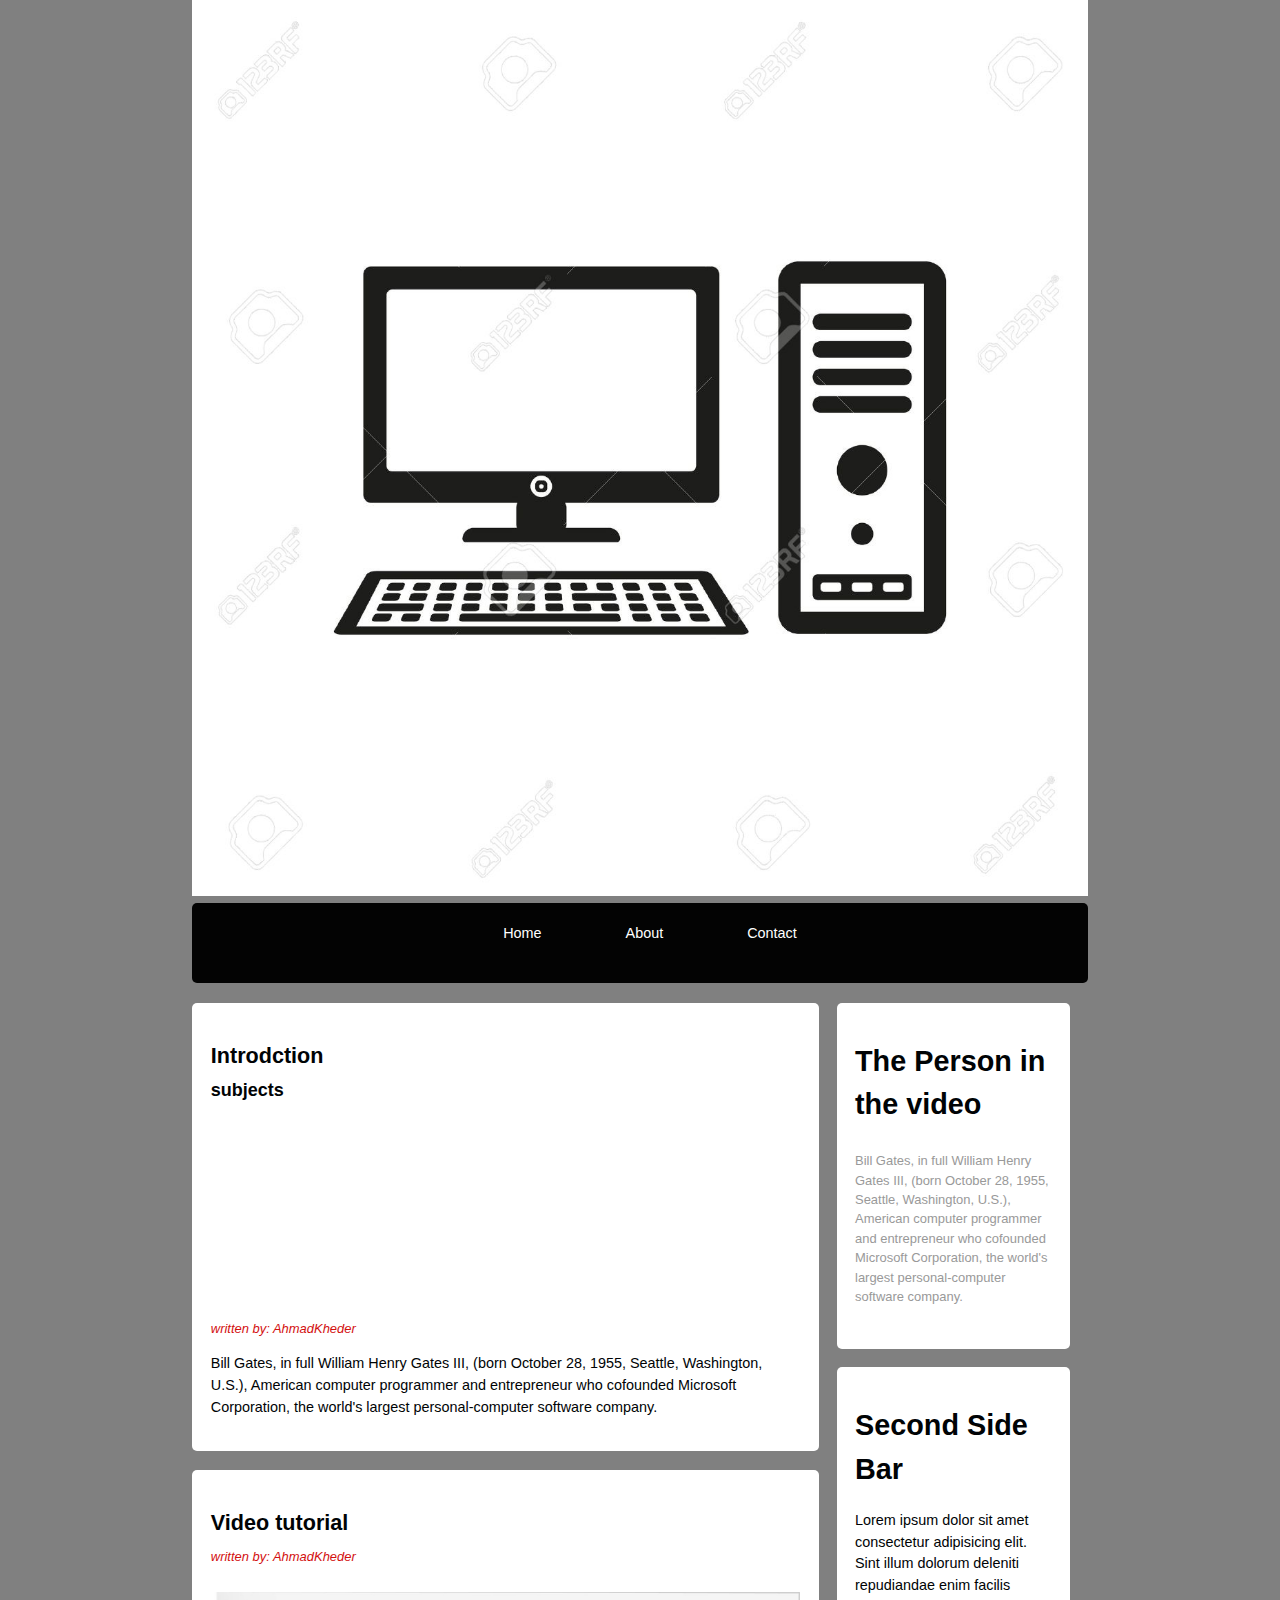
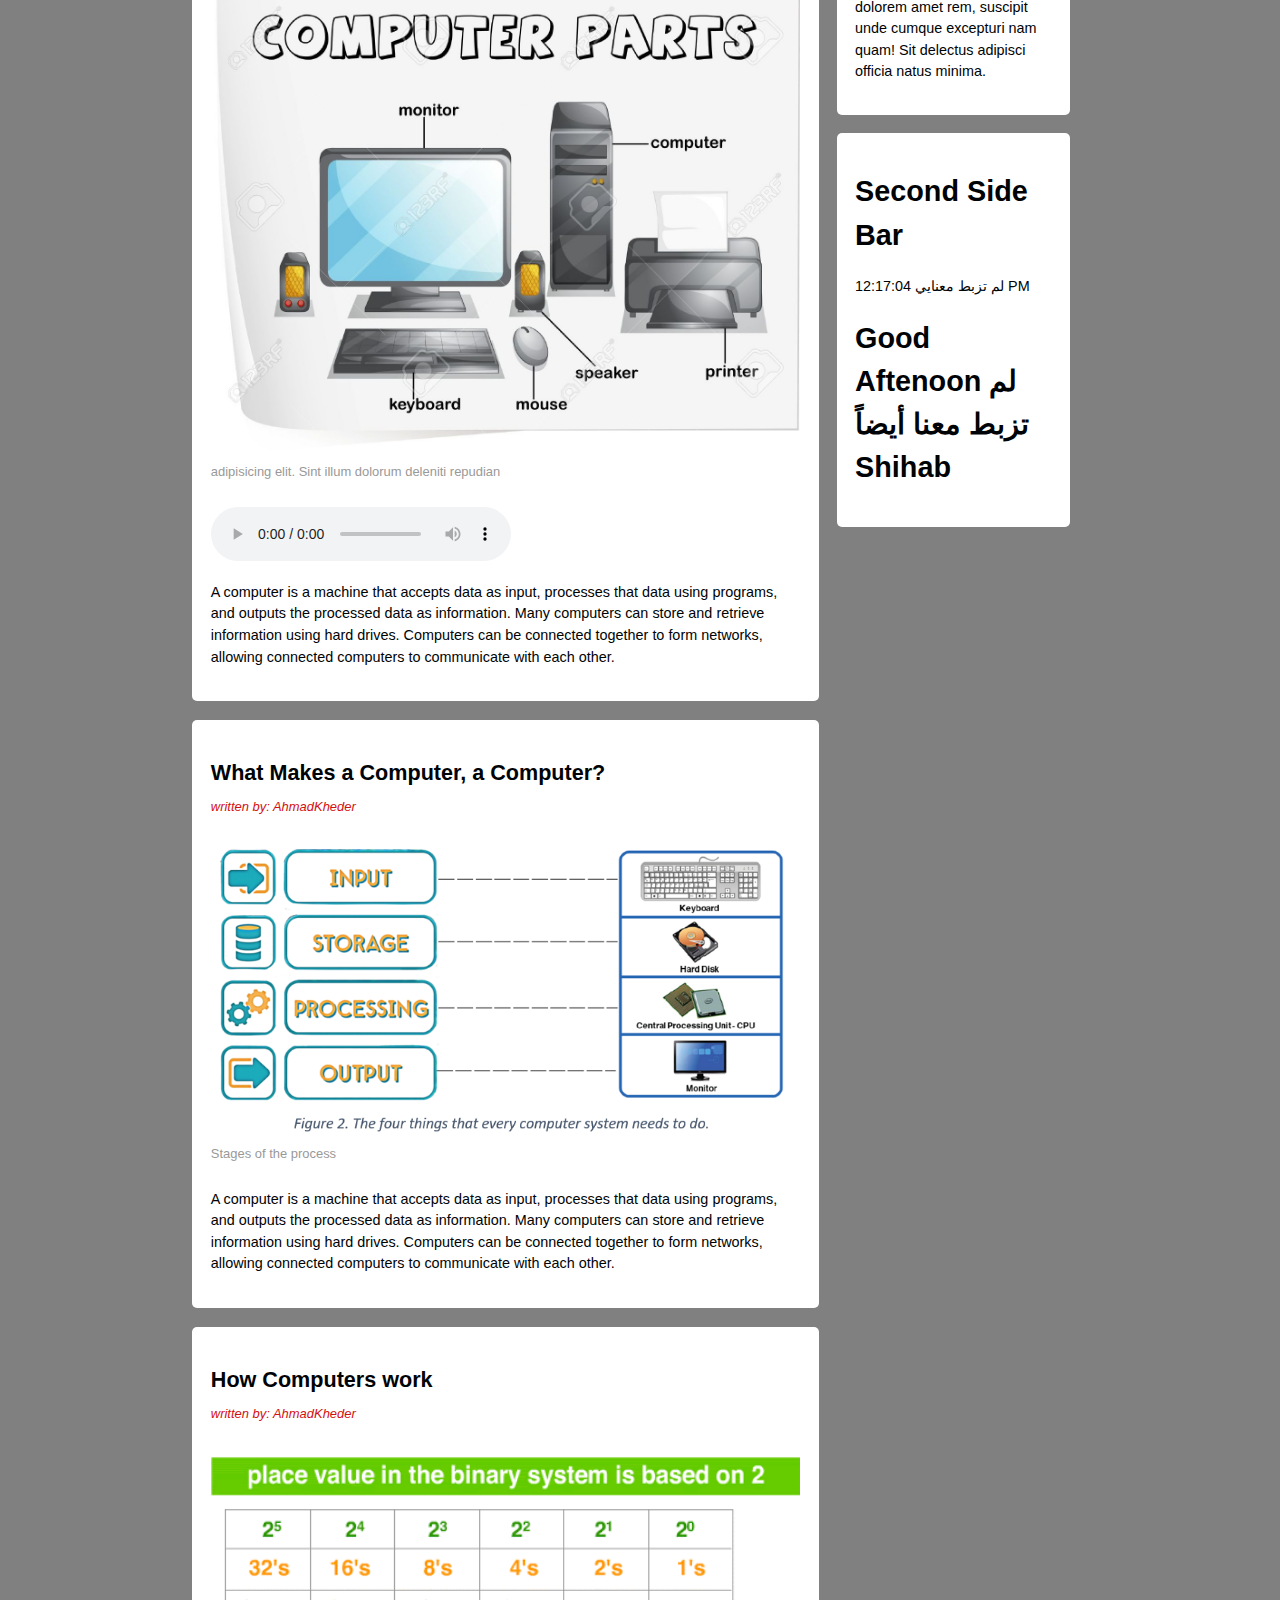
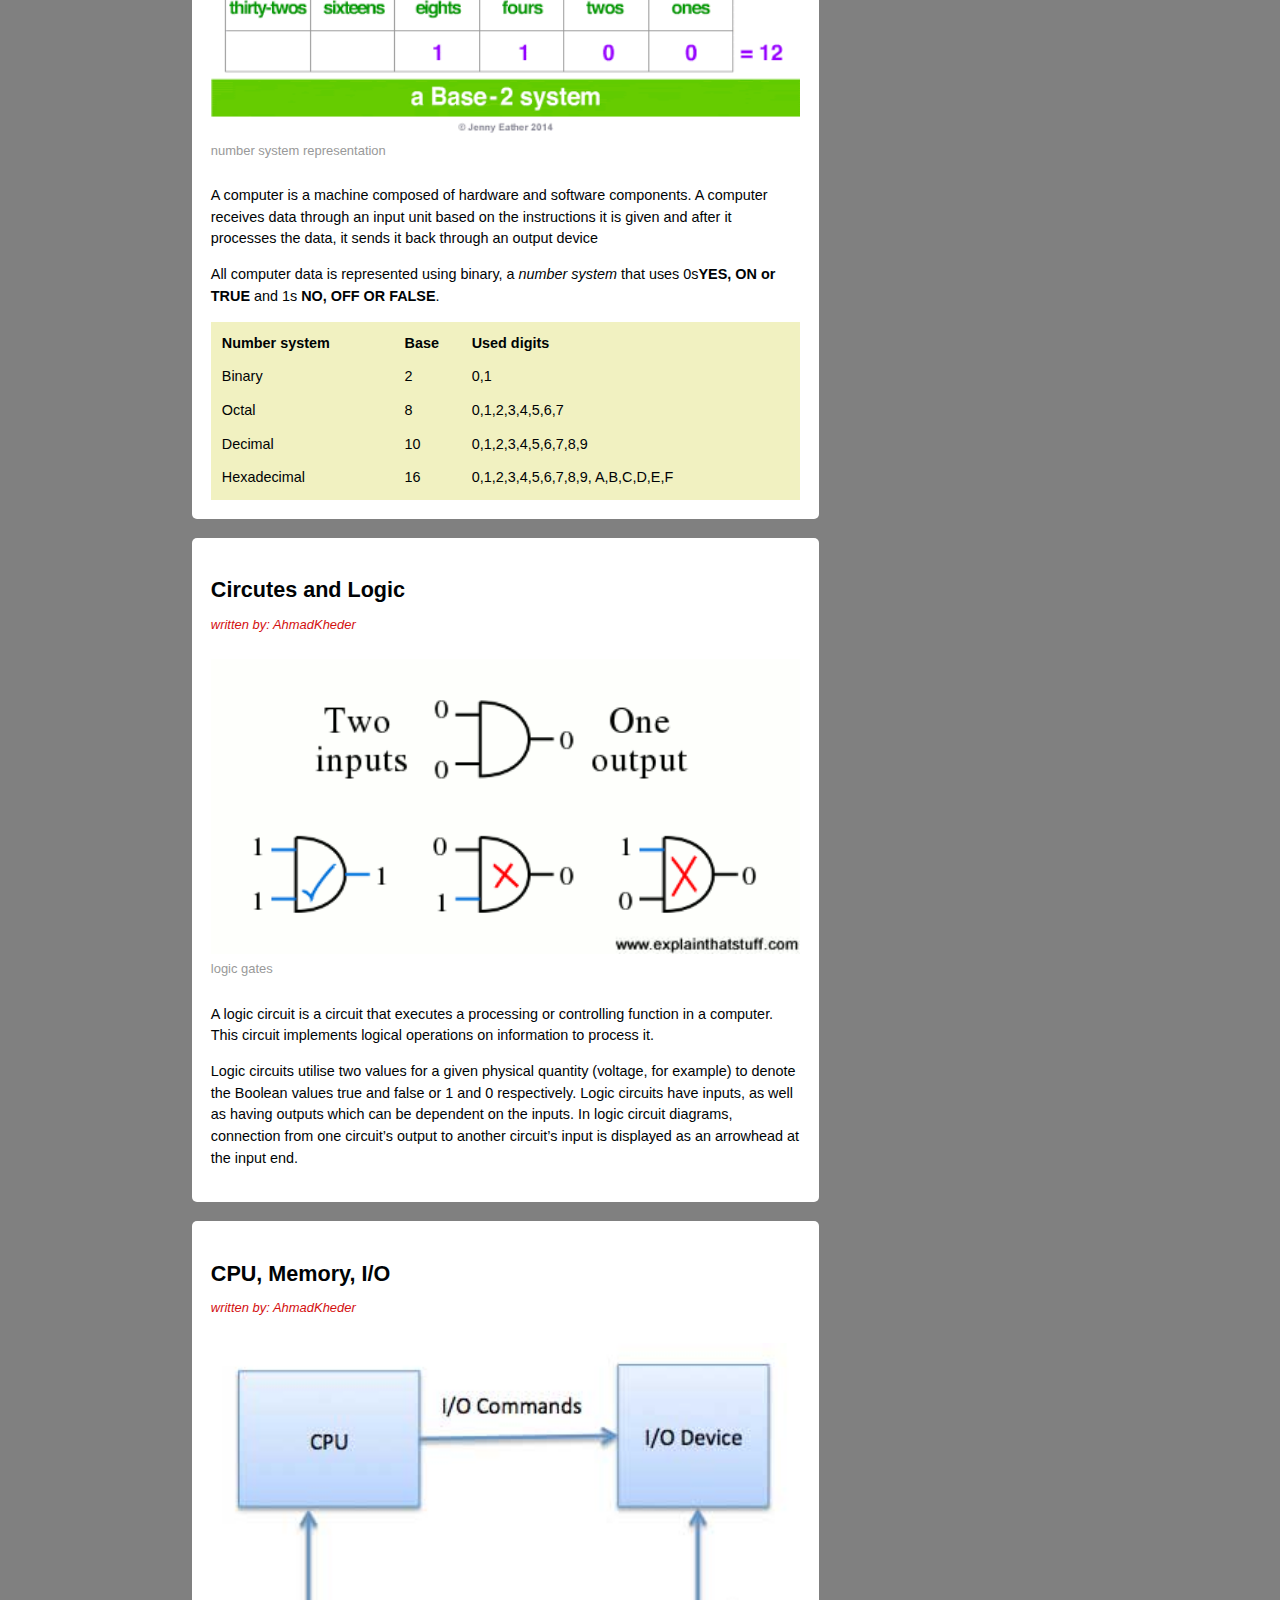
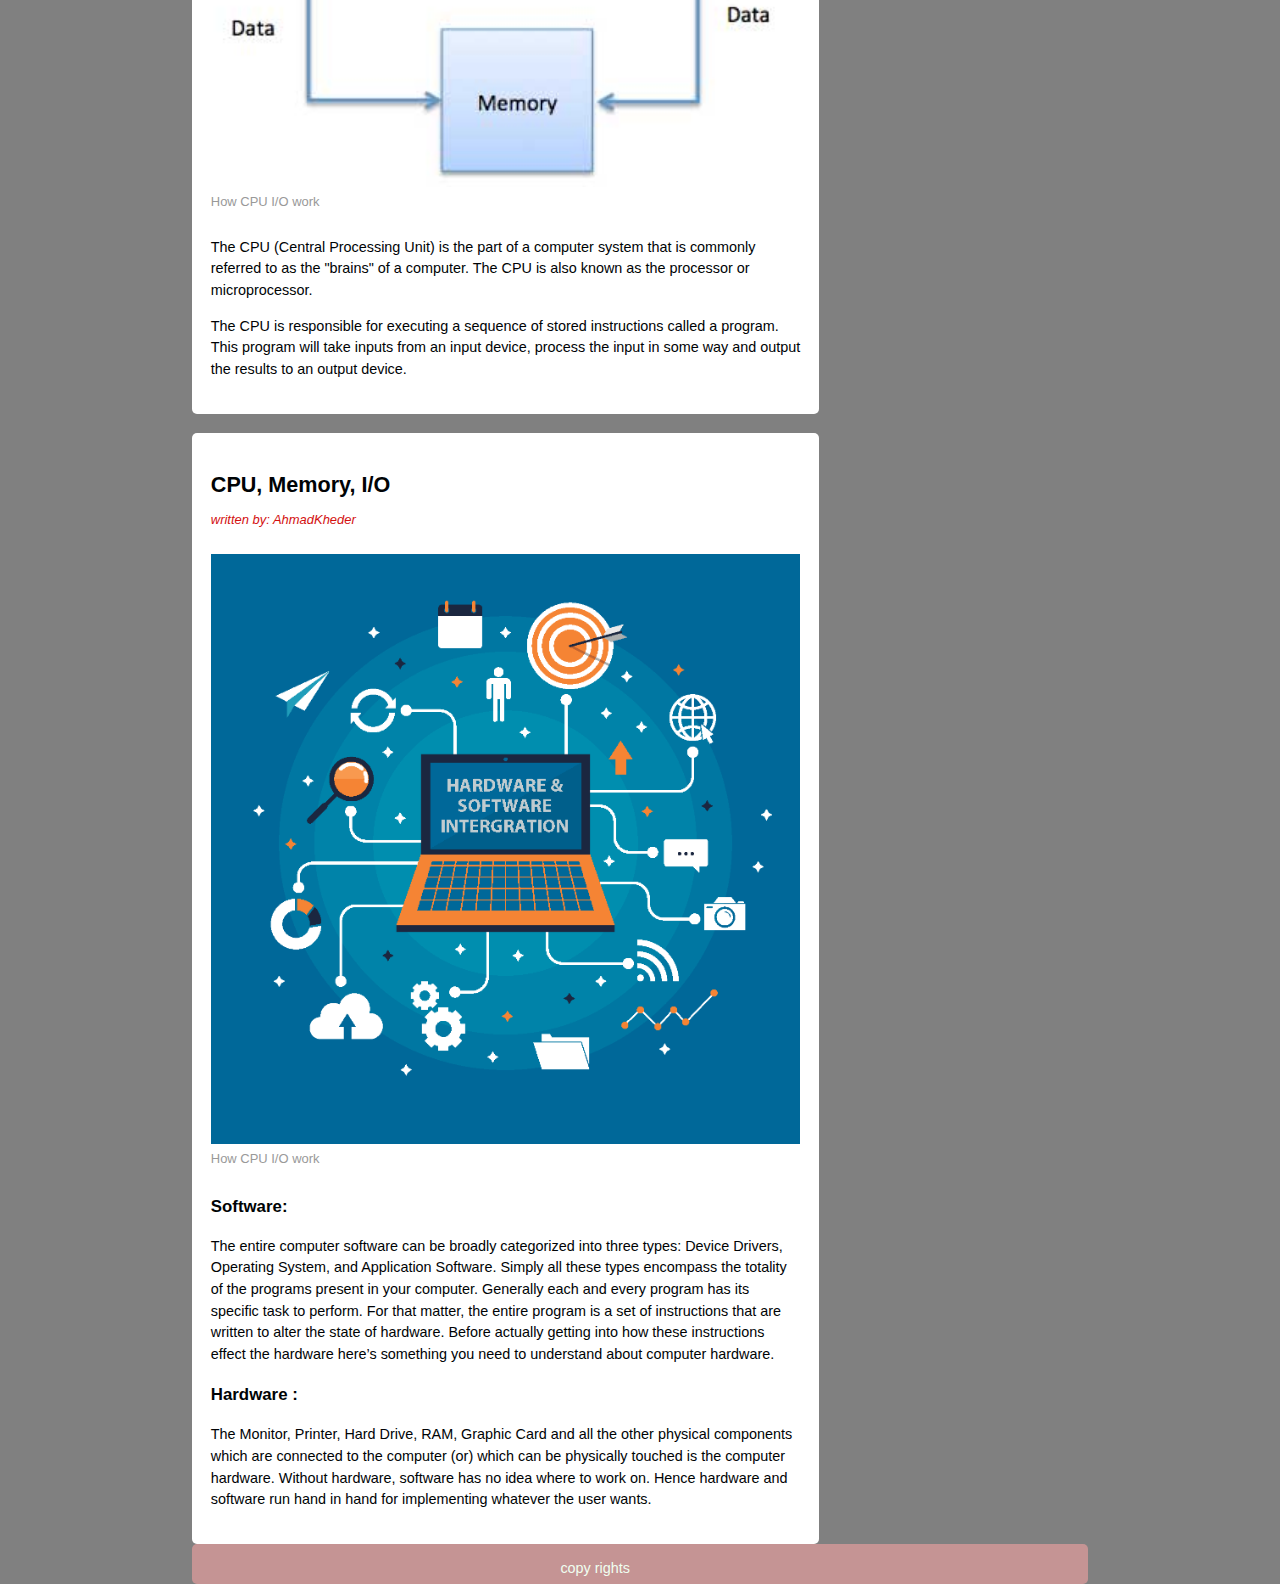
==== Read06b.html @ 9b0e5d49 "Read06b" ====
<!DOCTYPE html>
<html lang="en">
<head>
    <meta charset="UTF-8">
    <meta name="viewport" content="width=device-width, initial-scale=1.0">
    <title>Document</title>
    <link rel="stylesheet" href="css/styleLearn.css">
</head>
<body class="body">
    <header class="mainHeader">
        
<img src="imgs/pcIMG.jpg" alt="PC img">
<nav>
    <li><a href="https://github.com/">Home</a></li>
    <li><a href="https://github.com/" >About</a></li>
    <li><a href="https://github.com/"> Contact</a></li>
        
</nav>

    </header>
    <!-- <main>

    </main> -->


    <!-- /////////////////////////////// -->



    <div class= "mainContent"> 


        <section class="top-content">
            <header>
                <h2>Introdction <br>    <small>subjects</small></h2>
               
                <iframe class="YouTube" width="750"   height="480" src="https://www.youtube.com/embed/OAx_6-wdslM?list=PLzdnOPI1iJNcsRwJhvksEo1tJqjIqWbN-" frameborder="0" allow="accelerometer; autoplay; encrypted-media; gyroscope; picture-in-picture" allowfullscreen ></iframe>
               


                <!-- <video src="" width="100%" controls autoplay>

                    <p>Your browser doesn't support video files</p>
                
                </video> -->
            </header>
            <footer>
                <p class="post-info">written by:  AhmadKheder</p>
            </footer>

<!-- <figure>
    <img src="imgs/circuit.png" alt="">
    <figcaption>
        adipisicing elit. Sint illum dolorum 
        deleniti repudian  
    </figcaption>
</figure>
<audio src="audio/Parts of the Computer song.mp3" controls>
    <p>Your browser doesn't support audio files</p>
</audio> -->





<article>
                <p class="post-content">Bill Gates, in full William Henry Gates III, (born October 28, 1955, Seattle, Washington, U.S.), American computer programmer and entrepreneur who cofounded Microsoft Corporation, the world's largest personal-computer software company.</p>


            </article>
        </section>


<!--  -->

        <section class="top-content">
            <header>
                <h2>Video tutorial</h2>
            </header>
            <footer>
                <p class="post-info">written by:  AhmadKheder</p>
            </footer>


            <figure>
               
                <img src="imgs/parts-of-computer-clipart-4.jpg" alt="" width="100%" >
                <figcaption>
                    adipisicing elit. Sint illum dolorum 
                    deleniti repudian  
                </figcaption>
            </figure>
            
            <audio src="audio/Parts of the Computer song.mp3" controls>
                <p>Your browser doesn't support audio files</p>
            </audio>
            
            <article>
                <p>A computer is a machine that accepts data as input, processes that data using programs, and outputs the processed data as information. Many computers can store and retrieve information using hard drives. Computers can be connected together to form networks, allowing connected computers to communicate with each other.</p>


            </article>
        </section>

<!--  -->

<section class="top-content">
    <header>
        <h2>What Makes a Computer, a Computer?</h2>
    </header>
    <footer>
        <p class="post-info">written by:  AhmadKheder</p>
    </footer>


    <figure>
       
        <img src="imgs/stages.png" alt=""  >
        <figcaption>
           Stages of the process
        </figcaption>
    </figure>
    
  
        
  
    
    <article>
        <p>A computer is a machine that accepts data as input, processes that data using programs, and outputs the processed data as information. Many computers can store and retrieve information using hard drives. Computers can be connected together to form networks, allowing connected computers to communicate with each other.</p>


    </article>
</section>
<!--  -->

<section class="top-content">
    <header>
        <h2>How Computers work</h2>
    </header>
    <footer>
        <p class="post-info">written by:  AhmadKheder</p>
    </footer>


    <figure>
       
        <img src="imgs/number systems.gif" alt=""  >
        <figcaption>
          number system representation
        </figcaption>
    </figure>
    
  
        
  
    
    <article>
        <p>A computer is a machine composed of hardware and software components. A computer receives data through an input unit based on the instructions it is given and after it processes the data, it sends it back through an output device</p>
        <p>All computer data is represented using binary, a <i>number system</i>  that uses 0s<b>YES, ON or TRUE</b> and 1s <b>NO, OFF OR FALSE</b>.
        

        </p>

        
<table style="width:100%">
    <tr>
      <th>Number system</th>
      <th>Base</th> 
      <th> Used digits
  </th>
    </tr>
    <tr>
      <td>Binary</td>
      <td>2</td>
      <td>	0,1</td>
    </tr>
    <tr>
      <td>Octal</td>
      <td>8</td>
      <td>0,1,2,3,4,5,6,7
  </td>
    </tr>
    <tr>
      <td>Decimal</td>
      <td>10</td>
      <td>0,1,2,3,4,5,6,7,8,9
  </td>
    </tr>
    <tr>
      <td>Hexadecimal</td>
      <td>16</td>
      <td>0,1,2,3,4,5,6,7,8,9, A,B,C,D,E,F
  
  </td>
    </tr>
  </table>
    </article>
</section>
<!--  -->
<section class="top-content">
    <header>
        <h2>Circutes and Logic</h2>
    </header>
    <footer>
        <p class="post-info">written by:  AhmadKheder</p>
    </footer>


    <figure>
       
        <img src="imgs/logic gates.gif" alt=""  >
        <figcaption>
          logic gates
        </figcaption>
    </figure>
    
  
        
  
    
    <article>
        <p>A logic circuit is a circuit that executes a processing or controlling function in a computer.  This circuit implements logical operations on information to process it.</p>
        <p>Logic circuits utilise two values for a given physical quantity (voltage, for example) to denote the Boolean values true and false or 1 and 0 respectively.  Logic circuits have inputs, as well as having outputs which can be dependent on the inputs.  In logic circuit diagrams, connection from one circuit’s output to another circuit’s input is displayed as an arrowhead at the input end.
        </p>

        

    </article>
</section>
<!--  -->

<section class="top-content">
    <header>
        <h2>CPU, Memory, I/O</h2>
    </header>
    <footer>
        <p class="post-info">written by:  AhmadKheder</p>
    </footer>


    <figure>
       
        <img src="imgs/cpu.jpg" alt=""  >
        <figcaption>
          How CPU I/O work 
        </figcaption>
    </figure>
    
  
        
  
    
    <article>
        <p>The CPU (Central Processing Unit) is the part of a computer system that is commonly referred to as the "brains" of a computer. The CPU is also known as the processor or microprocessor.</p>
        <p>The CPU is responsible for executing a sequence of stored instructions called a program. This program will take inputs from an input device, process the input in some way and output the results to an output device.
        </p>

        

    </article>
</section>
<!--  -->

<section class="top-content">
    <header>
        <h2>CPU, Memory, I/O</h2>
    </header>
    <footer>
        <p class="post-info">written by:  AhmadKheder</p>
    </footer>


    <figure>
       
        <img src="imgs/Hardware.png" alt=""  >
        
        <figcaption>
          How CPU I/O work 
        </figcaption>
    </figure>
    
  
        
  
    
    <article>
        <h3>Software:</h3>
        <p>The entire computer software can be broadly categorized into three types: Device Drivers, Operating System, and Application Software. Simply all these types encompass the totality of the programs present in your computer. Generally each and every program has its specific task to perform. For that matter, the entire program is a set of instructions that are written to alter the state of hardware. Before actually getting into how these instructions effect the hardware here’s something you need to understand about computer hardware.</p>
        <h3>Hardware :</h3>
        <p>The Monitor, Printer, Hard Drive, RAM, Graphic Card and all the other physical components which are connected to the computer (or) which can be physically touched is the computer hardware. Without hardware, software has no idea where to work on. Hence hardware and software run hand in hand for implementing whatever the user wants.
        </p>

        

    </article>
</section>
<!--  -->
    </div>
<!--  -->
<!-- /////////////////////////////////// -->
<!-- Bill -->
<aside>
    <article class="theSideBar">
                <h1>The Person in the video</h1>
<figure>
        <figcaption>
            Bill Gates, in full William Henry Gates III, (born October 28, 1955, Seattle, Washington, U.S.), American computer programmer and entrepreneur who cofounded Microsoft Corporation, the world's largest personal-computer software company.

            <figcaption>
            </figure>
            </article>


</aside>

<aside>
    <article class="theSideBar">
                <h1>Second Side Bar</h1>

        <p>
            Lorem ipsum dolor sit amet consectetur
            adipisicing elit. Sint illum dolorum deleniti
            repudiandae enim facilis dolorem amet rem, 
            suscipit unde cumque
            excepturi nam quam! Sit delectus adipisci 
            officia natus minima.

        </p>
    </article>


</aside>

<aside>
    <article class="theSideBar">
                <h1>Second Side Bar</h1>

                <dbi>لم تزبط معنايي</dbi>
<time id="time">
   12:17:04 PM 
</time>
<h1>


<span id="greeting">Good Aftenoon</span>
<bdi>لم تزبط معنا أيضاً</bdi>
<span id="name"> Shihab</span>


</h1>


       
    </article>


</aside>

<!-- /////////////////// -->
    


<footer class="footer">
<p>copy rights</p>
    </footer>


    <script src="js/Read06b.js"></script>
</body>
</html>
---- css/styleLearn.css ----
/*
Theam Name: HTML5;
Date:Fri 1 May2020;
Discription:BAsic HTML5;
Version:**;
Authot: Ahmad Kheder;
Author URL:  ;

*/





body {
 




background-image: url('imgs/bodyBackground.jpg') ;

color: #000305;
font-weight: 400;
font-size: 90%; /* of the default 14px */
font-family: Arial, Helvetica, sans-serif;
line-height: 1.5;
text-align: left;
background-color: gray;

}


a {
      text-decoration: none;
    
}
a:link, a:visited{color: #3a4ee7;}
a:hover, a:active{color: #f58233;}


 
 li {
     display: inline;
     text-align: center;
 }



.body {
    margin: 0 auto;
    width: 70%;
    clear: both;
}

/* main header */


.YouTube {

    height: 200px;
    width: 100%;
    padding: 0 auto;
     
    border-radius: 5px ;
    -webkit-border-radius: 5px;
    -moz-border-radius: 5px;

}
.mainHeader img {
    width: 100%;

}




header nav {
  

    background-color: #030303;
    height: 60px;
   text-align: center;
    padding: 20px 10px 0 30px;
    margin-bottom: 2px;

    border-radius: 5px ;
    -webkit-border-radius: 5px;
    -moz-border-radius: 5px;


}

header nav ul{
   text-align: center;
    list-style: none;
    margin: 0 auto;
}


header nav ul li {

display: inline;    
}



header a:link,  header a:visited{
    color: white;
    padding: 10px 40px;
    display:inline ;
    
}



header a:hover,  header a:active{
    color: rgb(192, 12, 12);
    background-color: gray;
    text-shadow: blueviolet;
    

}

/* main */
figure img{
    width: 100%;
}
.top-content {
    background-color: #ffffff;
    padding: 3%;
    margin-top: 3%;

    border-radius: 5px ;
    -webkit-border-radius: 5px;
    -moz-border-radius: 5px;
}


.post-info {
    font-size: 90%;
    color: #d31010;
    font-style: italic;
    margin-top: -10px;

}


.post-content {
    display: block;

}


/* side bar */
.mainContent{
    width: 70%;
    float: left;
}


.theSideBar {
    width: 22%;
    margin: 2% 0 0 2%;
    float: left;
    padding: 2%;
    background-color: #fff;

    border-radius: 5px ;
    -webkit-border-radius: 5px;
    -moz-border-radius: 5px;

}


table{
    border-spacing: 10px;
    text-align: left;
    background-color: #f1f1c1;

}
.footer {
    width: 100%;
    float: left;
    background-color: #c59494;
    height: 40px;
    
    border-radius: 5px ;
    -webkit-border-radius: 5px;
    -moz-border-radius: 5px;


}

.footer p{
    text-align: center;
    color: honeydew;
    width: 90%;
}

figure{
    margin: 25px 0;
    font-size: 90%;
    color: #999;

}
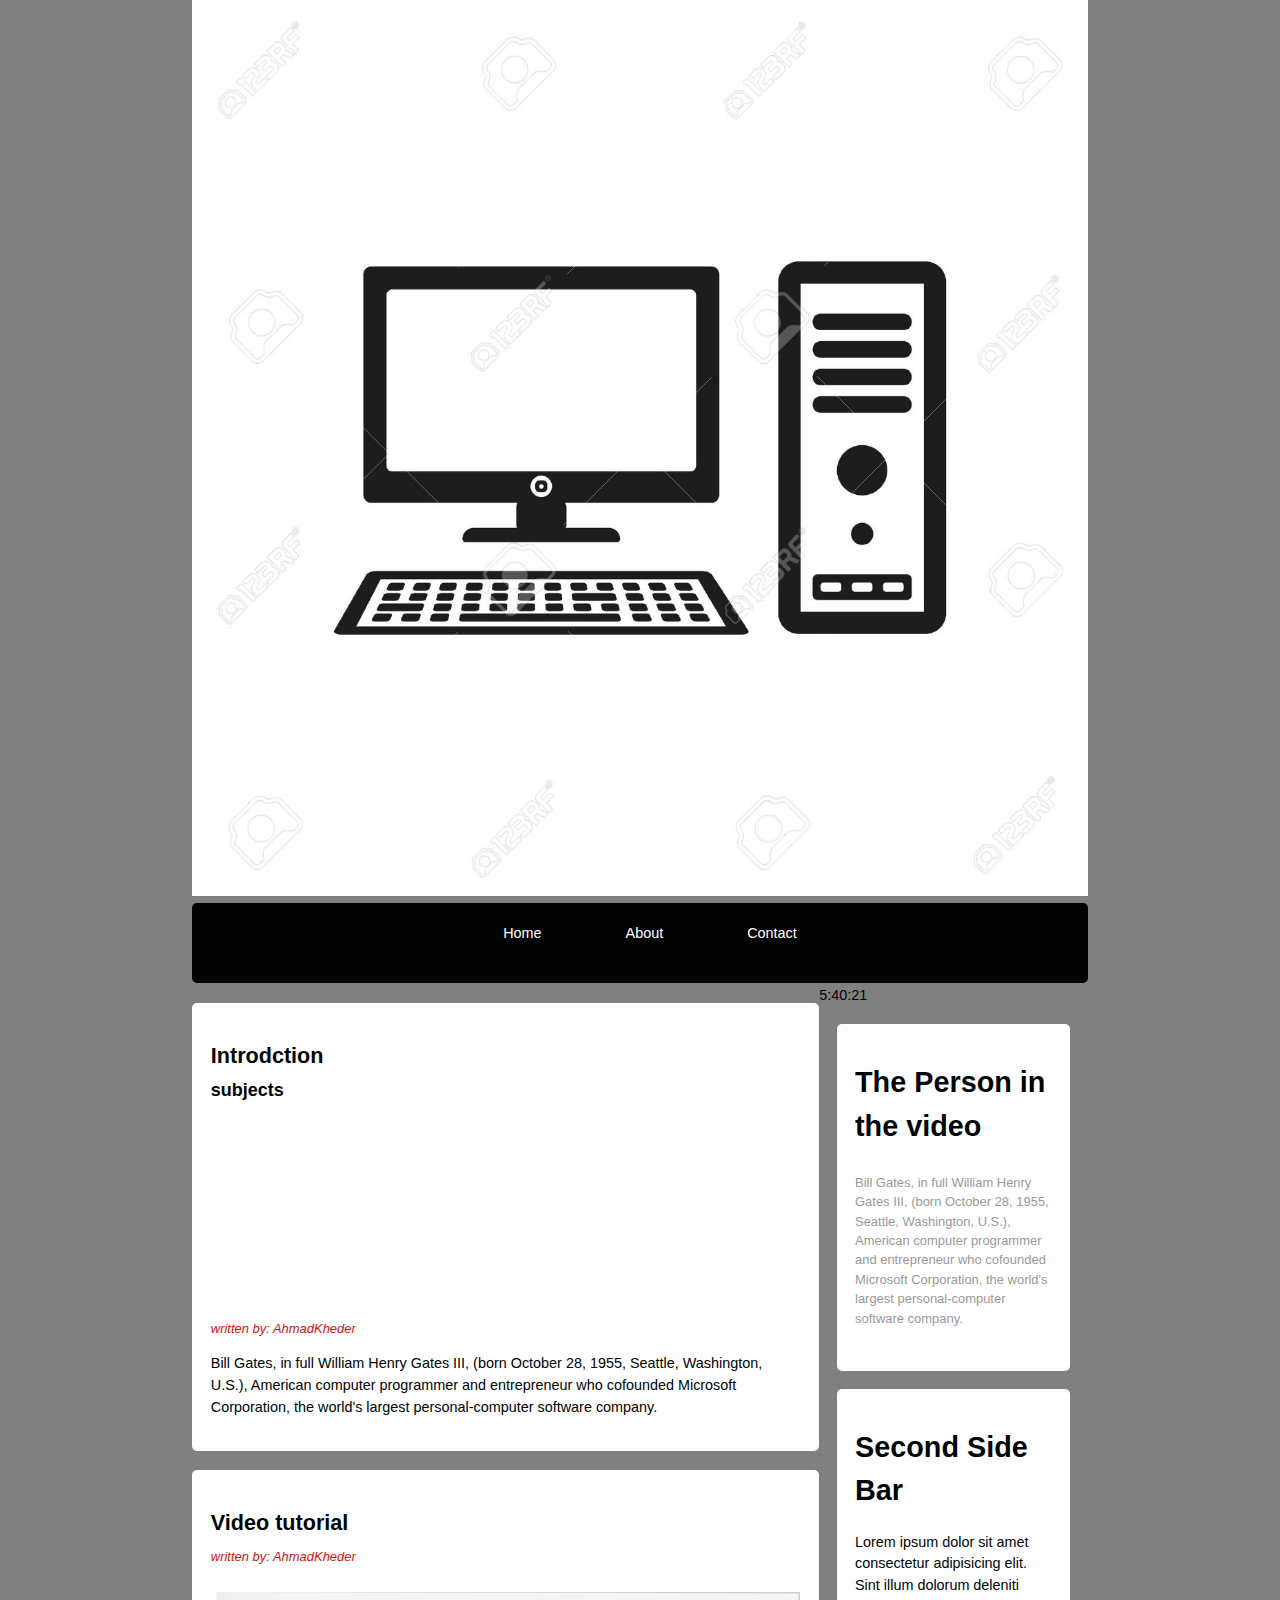
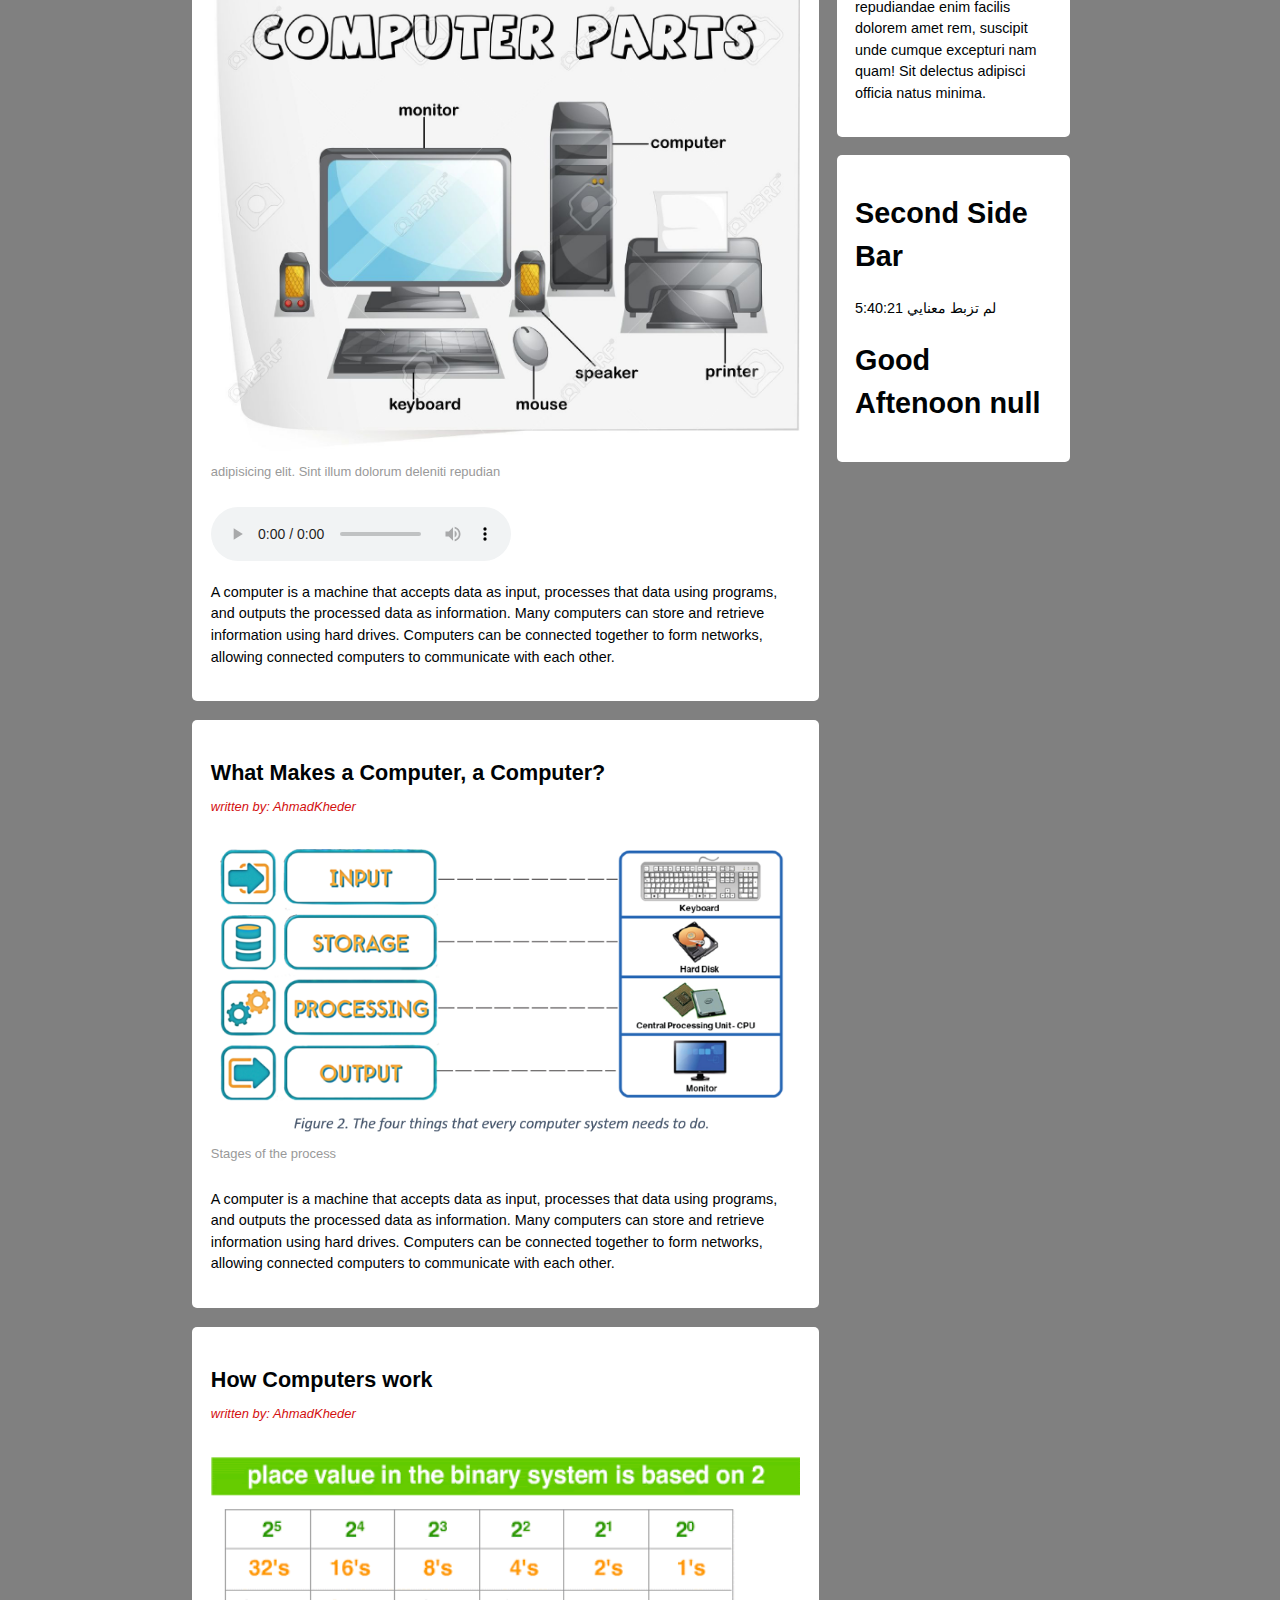
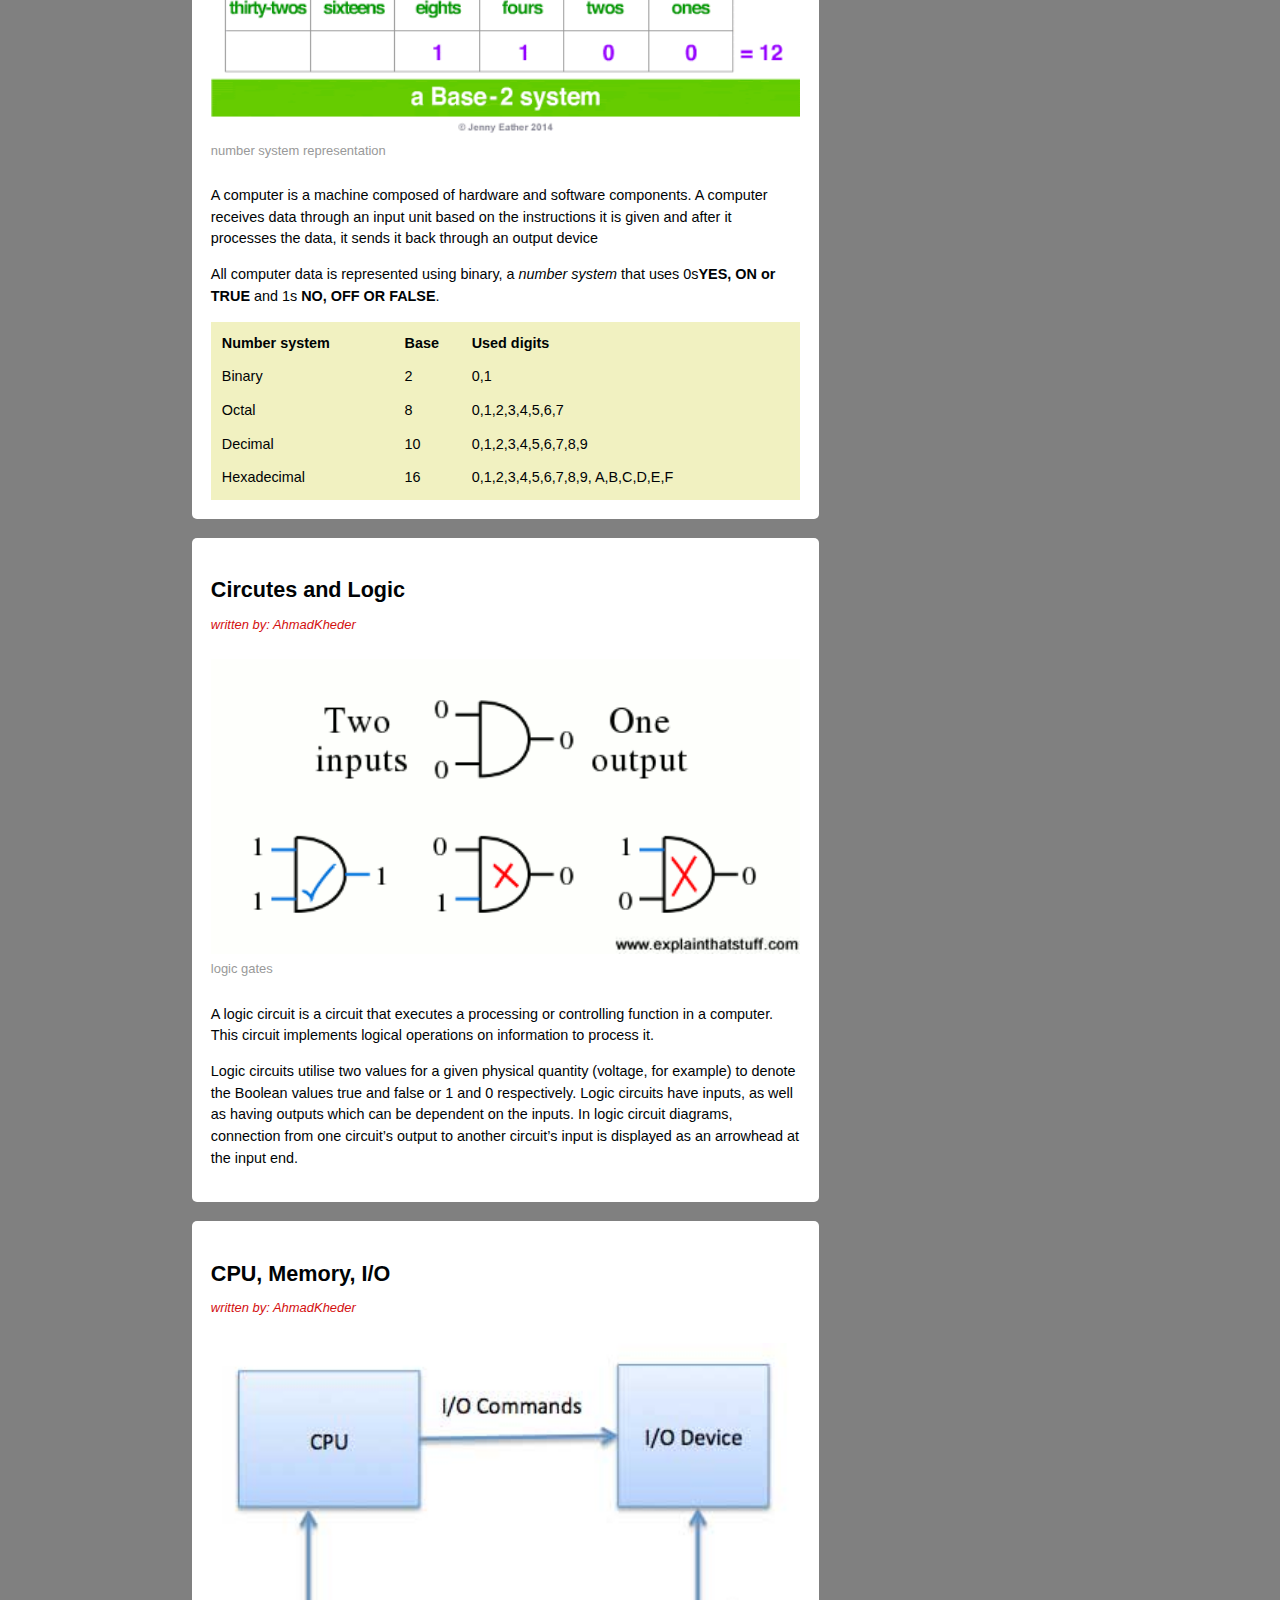
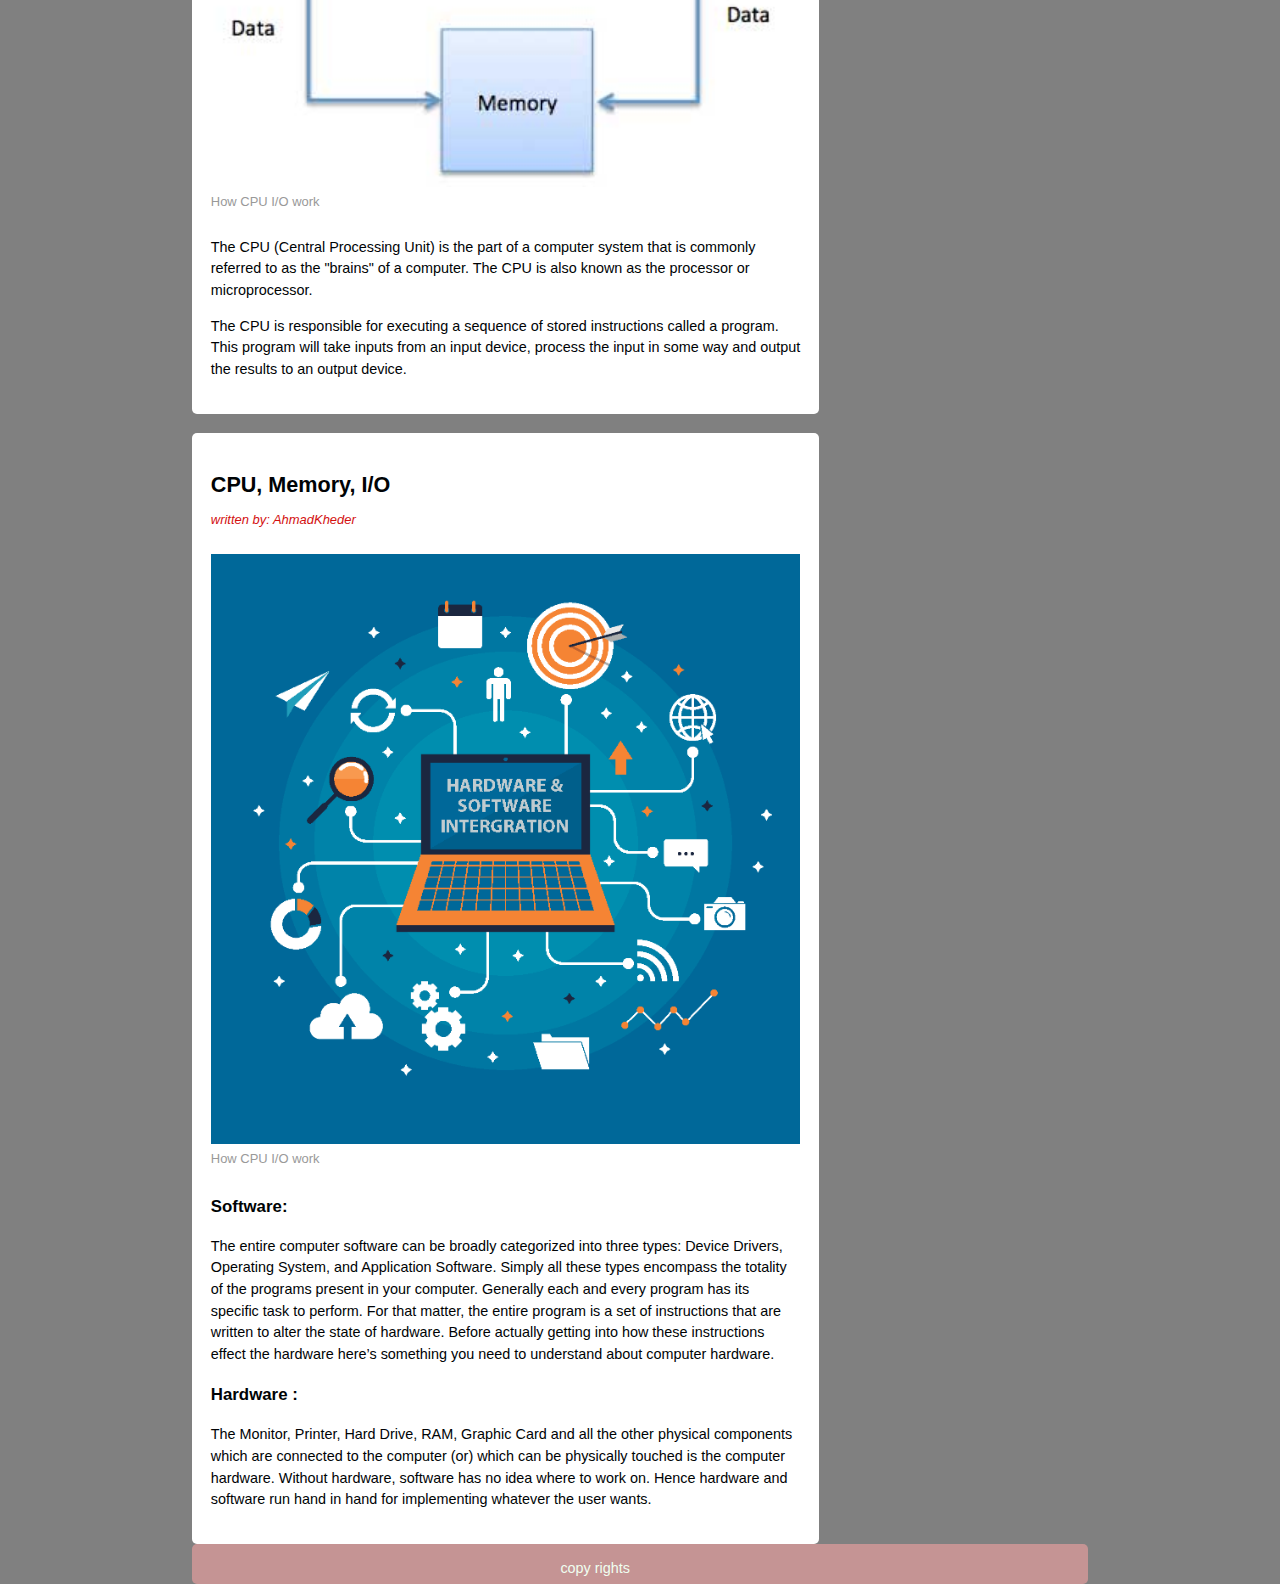
==== commit d311343c: "Read08" ====
--- a/Read06b.html
+++ b/Read06b.html
@@ -1,21 +1,23 @@
 <!DOCTYPE html>
 <html lang="en">
+
 <head>
     <meta charset="UTF-8">
     <meta name="viewport" content="width=device-width, initial-scale=1.0">
     <title>Document</title>
     <link rel="stylesheet" href="css/styleLearn.css">
 </head>
+
 <body class="body">
     <header class="mainHeader">
-        
-<img src="imgs/pcIMG.jpg" alt="PC img">
-<nav>
-    <li><a href="https://github.com/">Home</a></li>
-    <li><a href="https://github.com/" >About</a></li>
-    <li><a href="https://github.com/"> Contact</a></li>
-        
-</nav>
+
+        <img src="imgs/pcIMG.jpg" alt="PC img">
+        <nav>
+            <li><a href="https://github.com/">Home</a></li>
+            <li><a href="https://github.com/">About</a></li>
+            <li><a href="https://github.com/"> Contact</a></li>
+
+        </nav>
 
     </header>
     <!-- <main>
@@ -27,15 +29,18 @@
 
 
 
-    <div class= "mainContent"> 
-
-
-        <section class="top-content">
-            <header>
-                <h2>Introdction <br>    <small>subjects</small></h2>
-               
-                <iframe class="YouTube" width="750"   height="480" src="https://www.youtube.com/embed/OAx_6-wdslM?list=PLzdnOPI1iJNcsRwJhvksEo1tJqjIqWbN-" frameborder="0" allow="accelerometer; autoplay; encrypted-media; gyroscope; picture-in-picture" allowfullscreen ></iframe>
-               
+    <div class="mainContent">
+
+
+        <section class="top-content">
+            <header>
+                <h2>Introdction <br> <small>subjects</small></h2>
+
+                <iframe class="YouTube" width="750" height="480"
+                    src="https://www.youtube.com/embed/OAx_6-wdslM?list=PLzdnOPI1iJNcsRwJhvksEo1tJqjIqWbN-"
+                    frameborder="0" allow="accelerometer; autoplay; encrypted-media; gyroscope; picture-in-picture"
+                    allowfullscreen></iframe>
+
 
 
                 <!-- <video src="" width="100%" controls autoplay>
@@ -45,10 +50,10 @@
                 </video> -->
             </header>
             <footer>
-                <p class="post-info">written by:  AhmadKheder</p>
-            </footer>
-
-<!-- <figure>
+                <p class="post-info">written by: AhmadKheder</p>
+            </footer>
+
+            <!-- <figure>
     <img src="imgs/circuit.png" alt="">
     <figcaption>
         adipisicing elit. Sint illum dolorum 
@@ -63,308 +68,347 @@
 
 
 
-<article>
-                <p class="post-content">Bill Gates, in full William Henry Gates III, (born October 28, 1955, Seattle, Washington, U.S.), American computer programmer and entrepreneur who cofounded Microsoft Corporation, the world's largest personal-computer software company.</p>
-
-
-            </article>
-        </section>
-
-
-<!--  -->
+            <article>
+                <p class="post-content">Bill Gates, in full William Henry Gates III, (born October 28, 1955, Seattle,
+                    Washington, U.S.), American computer programmer and entrepreneur who cofounded Microsoft
+                    Corporation, the world's largest personal-computer software company.</p>
+
+
+            </article>
+        </section>
+
+
+        <!--  -->
 
         <section class="top-content">
             <header>
                 <h2>Video tutorial</h2>
             </header>
             <footer>
-                <p class="post-info">written by:  AhmadKheder</p>
-            </footer>
-
-
-            <figure>
-               
-                <img src="imgs/parts-of-computer-clipart-4.jpg" alt="" width="100%" >
-                <figcaption>
-                    adipisicing elit. Sint illum dolorum 
-                    deleniti repudian  
-                </figcaption>
-            </figure>
-            
+                <p class="post-info">written by: AhmadKheder</p>
+            </footer>
+
+
+            <figure>
+
+                <img src="imgs/parts-of-computer-clipart-4.jpg" alt="" width="100%">
+                <figcaption>
+                    adipisicing elit. Sint illum dolorum
+                    deleniti repudian
+                </figcaption>
+            </figure>
+
             <audio src="audio/Parts of the Computer song.mp3" controls>
                 <p>Your browser doesn't support audio files</p>
             </audio>
-            
-            <article>
-                <p>A computer is a machine that accepts data as input, processes that data using programs, and outputs the processed data as information. Many computers can store and retrieve information using hard drives. Computers can be connected together to form networks, allowing connected computers to communicate with each other.</p>
-
-
-            </article>
-        </section>
-
-<!--  -->
-
-<section class="top-content">
-    <header>
-        <h2>What Makes a Computer, a Computer?</h2>
-    </header>
-    <footer>
-        <p class="post-info">written by:  AhmadKheder</p>
+
+            <article>
+                <p>A computer is a machine that accepts data as input, processes that data using programs, and outputs
+                    the processed data as information. Many computers can store and retrieve information using hard
+                    drives. Computers can be connected together to form networks, allowing connected computers to
+                    communicate with each other.</p>
+
+
+            </article>
+        </section>
+
+        <!--  -->
+
+        <section class="top-content">
+            <header>
+                <h2>What Makes a Computer, a Computer?</h2>
+            </header>
+            <footer>
+                <p class="post-info">written by: AhmadKheder</p>
+            </footer>
+
+
+            <figure>
+
+                <img src="imgs/stages.png" alt="">
+                <figcaption>
+                    Stages of the process
+                </figcaption>
+            </figure>
+
+
+
+
+
+            <article>
+                <p>A computer is a machine that accepts data as input, processes that data using programs, and outputs
+                    the processed data as information. Many computers can store and retrieve information using hard
+                    drives. Computers can be connected together to form networks, allowing connected computers to
+                    communicate with each other.</p>
+
+
+            </article>
+        </section>
+        <!--  -->
+
+        <section class="top-content">
+            <header>
+                <h2>How Computers work</h2>
+            </header>
+            <footer>
+                <p class="post-info">written by: AhmadKheder</p>
+            </footer>
+
+
+            <figure>
+
+                <img src="imgs/number systems.gif" alt="">
+                <figcaption>
+                    number system representation
+                </figcaption>
+            </figure>
+
+
+
+
+
+            <article>
+                <p>A computer is a machine composed of hardware and software components. A computer receives data
+                    through an input unit based on the instructions it is given and after it processes the data, it
+                    sends it back through an output device</p>
+                <p>All computer data is represented using binary, a <i>number system</i> that uses 0s<b>YES, ON or
+                        TRUE</b> and 1s <b>NO, OFF OR FALSE</b>.
+
+
+                </p>
+
+
+                <table style="width:100%">
+                    <tr>
+                        <th>Number system</th>
+                        <th>Base</th>
+                        <th> Used digits
+                        </th>
+                    </tr>
+                    <tr>
+                        <td>Binary</td>
+                        <td>2</td>
+                        <td> 0,1</td>
+                    </tr>
+                    <tr>
+                        <td>Octal</td>
+                        <td>8</td>
+                        <td>0,1,2,3,4,5,6,7
+                        </td>
+                    </tr>
+                    <tr>
+                        <td>Decimal</td>
+                        <td>10</td>
+                        <td>0,1,2,3,4,5,6,7,8,9
+                        </td>
+                    </tr>
+                    <tr>
+                        <td>Hexadecimal</td>
+                        <td>16</td>
+                        <td>0,1,2,3,4,5,6,7,8,9, A,B,C,D,E,F
+
+                        </td>
+                    </tr>
+                </table>
+            </article>
+        </section>
+        <!--  -->
+        <section class="top-content">
+            <header>
+                <h2>Circutes and Logic</h2>
+            </header>
+            <footer>
+                <p class="post-info">written by: AhmadKheder</p>
+            </footer>
+
+
+            <figure>
+
+                <img src="imgs/logic gates.gif" alt="">
+                <figcaption>
+                    logic gates
+                </figcaption>
+            </figure>
+
+
+
+
+
+            <article>
+                <p>A logic circuit is a circuit that executes a processing or controlling function in a computer. This
+                    circuit implements logical operations on information to process it.</p>
+                <p>Logic circuits utilise two values for a given physical quantity (voltage, for example) to denote the
+                    Boolean values true and false or 1 and 0 respectively. Logic circuits have inputs, as well as having
+                    outputs which can be dependent on the inputs. In logic circuit diagrams, connection from one
+                    circuit’s output to another circuit’s input is displayed as an arrowhead at the input end.
+                </p>
+
+
+
+            </article>
+        </section>
+        <!--  -->
+
+        <section class="top-content">
+            <header>
+                <h2>CPU, Memory, I/O</h2>
+            </header>
+            <footer>
+                <p class="post-info">written by: AhmadKheder</p>
+            </footer>
+
+
+            <figure>
+
+                <img src="imgs/cpu.jpg" alt="">
+                <figcaption>
+                    How CPU I/O work
+                </figcaption>
+            </figure>
+
+
+
+
+
+            <article>
+                <p>The CPU (Central Processing Unit) is the part of a computer system that is commonly referred to as
+                    the "brains" of a computer. The CPU is also known as the processor or microprocessor.</p>
+                <p>The CPU is responsible for executing a sequence of stored instructions called a program. This program
+                    will take inputs from an input device, process the input in some way and output the results to an
+                    output device.
+                </p>
+
+
+
+            </article>
+        </section>
+        <!--  -->
+
+        <section class="top-content">
+            <header>
+                <h2>CPU, Memory, I/O</h2>
+            </header>
+            <footer>
+                <p class="post-info">written by: AhmadKheder</p>
+            </footer>
+
+
+            <figure>
+
+                <img src="imgs/Hardware.png" alt="">
+
+                <figcaption>
+                    How CPU I/O work
+                </figcaption>
+            </figure>
+
+
+
+
+
+            <article>
+                <h3>Software:</h3>
+                <p>The entire computer software can be broadly categorized into three types: Device Drivers, Operating
+                    System, and Application Software. Simply all these types encompass the totality of the programs
+                    present in your computer. Generally each and every program has its specific task to perform. For
+                    that matter, the entire program is a set of instructions that are written to alter the state of
+                    hardware. Before actually getting into how these instructions effect the hardware here’s something
+                    you need to understand about computer hardware.</p>
+                <h3>Hardware :</h3>
+                <p>The Monitor, Printer, Hard Drive, RAM, Graphic Card and all the other physical components which are
+                    connected to the computer (or) which can be physically touched is the computer hardware. Without
+                    hardware, software has no idea where to work on. Hence hardware and software run hand in hand for
+                    implementing whatever the user wants.
+                </p>
+
+
+
+            </article>
+        </section>
+        <!--  -->
+    </div>
+    <!--  -->
+    <!-- /////////////////////////////////// -->
+    <!-- Bill -->
+    <script src="js/Read06b.js"></script>
+    <aside>
+        <article class="theSideBar">
+            <h1>The Person in the video</h1>
+            <figure>
+                <figcaption>
+                    Bill Gates, in full William Henry Gates III, (born October 28, 1955, Seattle, Washington, U.S.),
+                    American computer programmer and entrepreneur who cofounded Microsoft Corporation, the world's
+                    largest personal-computer software company.
+
+                    <figcaption>
+            </figure>
+        </article>
+
+
+    </aside>
+
+    <aside>
+        <article class="theSideBar">
+            <h1>Second Side Bar</h1>
+
+            <p>
+                Lorem ipsum dolor sit amet consectetur
+                adipisicing elit. Sint illum dolorum deleniti
+                repudiandae enim facilis dolorem amet rem,
+                suscipit unde cumque
+                excepturi nam quam! Sit delectus adipisci
+                officia natus minima.
+
+            </p>
+        </article>
+
+
+    </aside>
+
+    <aside>
+        <article class="theSideBar">
+            <h1>Second Side Bar</h1>
+
+            <dbi>لم تزبط معنايي</dbi>
+          
+            <time id="time">
+         
+            </time>
+            <script>             
+                showTime()
+             </script>
+            <h1>
+
+
+                <span id="greeting">Good Aftenoon</span>
+                <!-- <bdi>لم تزبط معنا أيضاً</bdi> -->
+
+                <span id="named"></span>
+
+                
+                <script>
+                    greetings()
+                </script>
+
+
+            </h1>
+
+
+
+        </article>
+
+
+    </aside>
+
+    <!-- /////////////////// -->
+
+
+
+    <footer class="footer">
+        <p>copy rights</p>
     </footer>
 
 
-    <figure>
-       
-        <img src="imgs/stages.png" alt=""  >
-        <figcaption>
-           Stages of the process
-        </figcaption>
-    </figure>
-    
-  
-        
-  
-    
-    <article>
-        <p>A computer is a machine that accepts data as input, processes that data using programs, and outputs the processed data as information. Many computers can store and retrieve information using hard drives. Computers can be connected together to form networks, allowing connected computers to communicate with each other.</p>
-
-
-    </article>
-</section>
-<!--  -->
-
-<section class="top-content">
-    <header>
-        <h2>How Computers work</h2>
-    </header>
-    <footer>
-        <p class="post-info">written by:  AhmadKheder</p>
-    </footer>
-
-
-    <figure>
-       
-        <img src="imgs/number systems.gif" alt=""  >
-        <figcaption>
-          number system representation
-        </figcaption>
-    </figure>
-    
-  
-        
-  
-    
-    <article>
-        <p>A computer is a machine composed of hardware and software components. A computer receives data through an input unit based on the instructions it is given and after it processes the data, it sends it back through an output device</p>
-        <p>All computer data is represented using binary, a <i>number system</i>  that uses 0s<b>YES, ON or TRUE</b> and 1s <b>NO, OFF OR FALSE</b>.
-        
-
-        </p>
-
-        
-<table style="width:100%">
-    <tr>
-      <th>Number system</th>
-      <th>Base</th> 
-      <th> Used digits
-  </th>
-    </tr>
-    <tr>
-      <td>Binary</td>
-      <td>2</td>
-      <td>	0,1</td>
-    </tr>
-    <tr>
-      <td>Octal</td>
-      <td>8</td>
-      <td>0,1,2,3,4,5,6,7
-  </td>
-    </tr>
-    <tr>
-      <td>Decimal</td>
-      <td>10</td>
-      <td>0,1,2,3,4,5,6,7,8,9
-  </td>
-    </tr>
-    <tr>
-      <td>Hexadecimal</td>
-      <td>16</td>
-      <td>0,1,2,3,4,5,6,7,8,9, A,B,C,D,E,F
-  
-  </td>
-    </tr>
-  </table>
-    </article>
-</section>
-<!--  -->
-<section class="top-content">
-    <header>
-        <h2>Circutes and Logic</h2>
-    </header>
-    <footer>
-        <p class="post-info">written by:  AhmadKheder</p>
-    </footer>
-
-
-    <figure>
-       
-        <img src="imgs/logic gates.gif" alt=""  >
-        <figcaption>
-          logic gates
-        </figcaption>
-    </figure>
-    
-  
-        
-  
-    
-    <article>
-        <p>A logic circuit is a circuit that executes a processing or controlling function in a computer.  This circuit implements logical operations on information to process it.</p>
-        <p>Logic circuits utilise two values for a given physical quantity (voltage, for example) to denote the Boolean values true and false or 1 and 0 respectively.  Logic circuits have inputs, as well as having outputs which can be dependent on the inputs.  In logic circuit diagrams, connection from one circuit’s output to another circuit’s input is displayed as an arrowhead at the input end.
-        </p>
-
-        
-
-    </article>
-</section>
-<!--  -->
-
-<section class="top-content">
-    <header>
-        <h2>CPU, Memory, I/O</h2>
-    </header>
-    <footer>
-        <p class="post-info">written by:  AhmadKheder</p>
-    </footer>
-
-
-    <figure>
-       
-        <img src="imgs/cpu.jpg" alt=""  >
-        <figcaption>
-          How CPU I/O work 
-        </figcaption>
-    </figure>
-    
-  
-        
-  
-    
-    <article>
-        <p>The CPU (Central Processing Unit) is the part of a computer system that is commonly referred to as the "brains" of a computer. The CPU is also known as the processor or microprocessor.</p>
-        <p>The CPU is responsible for executing a sequence of stored instructions called a program. This program will take inputs from an input device, process the input in some way and output the results to an output device.
-        </p>
-
-        
-
-    </article>
-</section>
-<!--  -->
-
-<section class="top-content">
-    <header>
-        <h2>CPU, Memory, I/O</h2>
-    </header>
-    <footer>
-        <p class="post-info">written by:  AhmadKheder</p>
-    </footer>
-
-
-    <figure>
-       
-        <img src="imgs/Hardware.png" alt=""  >
-        
-        <figcaption>
-          How CPU I/O work 
-        </figcaption>
-    </figure>
-    
-  
-        
-  
-    
-    <article>
-        <h3>Software:</h3>
-        <p>The entire computer software can be broadly categorized into three types: Device Drivers, Operating System, and Application Software. Simply all these types encompass the totality of the programs present in your computer. Generally each and every program has its specific task to perform. For that matter, the entire program is a set of instructions that are written to alter the state of hardware. Before actually getting into how these instructions effect the hardware here’s something you need to understand about computer hardware.</p>
-        <h3>Hardware :</h3>
-        <p>The Monitor, Printer, Hard Drive, RAM, Graphic Card and all the other physical components which are connected to the computer (or) which can be physically touched is the computer hardware. Without hardware, software has no idea where to work on. Hence hardware and software run hand in hand for implementing whatever the user wants.
-        </p>
-
-        
-
-    </article>
-</section>
-<!--  -->
-    </div>
-<!--  -->
-<!-- /////////////////////////////////// -->
-<!-- Bill -->
-<aside>
-    <article class="theSideBar">
-                <h1>The Person in the video</h1>
-<figure>
-        <figcaption>
-            Bill Gates, in full William Henry Gates III, (born October 28, 1955, Seattle, Washington, U.S.), American computer programmer and entrepreneur who cofounded Microsoft Corporation, the world's largest personal-computer software company.
-
-            <figcaption>
-            </figure>
-            </article>
-
-
-</aside>
-
-<aside>
-    <article class="theSideBar">
-                <h1>Second Side Bar</h1>
-
-        <p>
-            Lorem ipsum dolor sit amet consectetur
-            adipisicing elit. Sint illum dolorum deleniti
-            repudiandae enim facilis dolorem amet rem, 
-            suscipit unde cumque
-            excepturi nam quam! Sit delectus adipisci 
-            officia natus minima.
-
-        </p>
-    </article>
-
-
-</aside>
-
-<aside>
-    <article class="theSideBar">
-                <h1>Second Side Bar</h1>
-
-                <dbi>لم تزبط معنايي</dbi>
-<time id="time">
-   12:17:04 PM 
-</time>
-<h1>
-
-
-<span id="greeting">Good Aftenoon</span>
-<bdi>لم تزبط معنا أيضاً</bdi>
-<span id="name"> Shihab</span>
-
-
-</h1>
-
-
-       
-    </article>
-
-
-</aside>
-
-<!-- /////////////////// -->
-    
-
-
-<footer class="footer">
-<p>copy rights</p>
-    </footer>
-
-
-    <script src="js/Read06b.js"></script>
 </body>
+
 </html>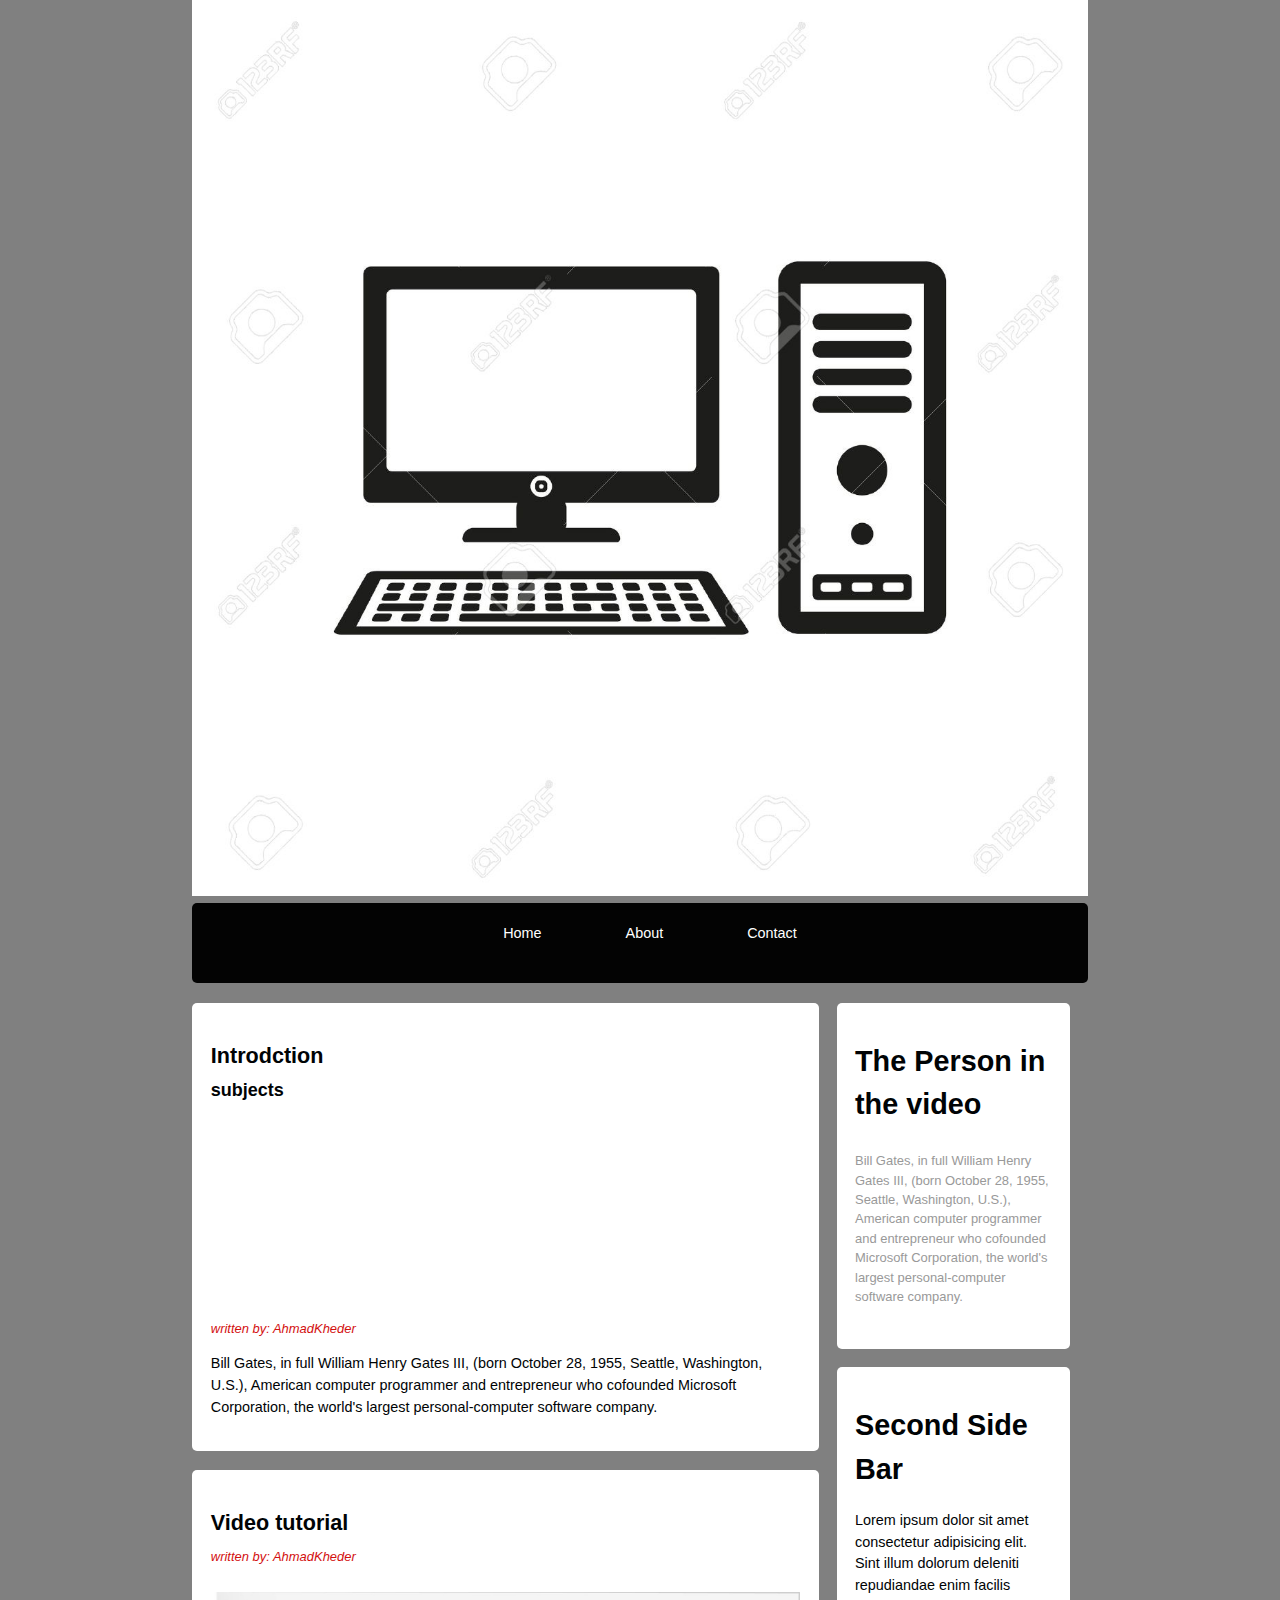
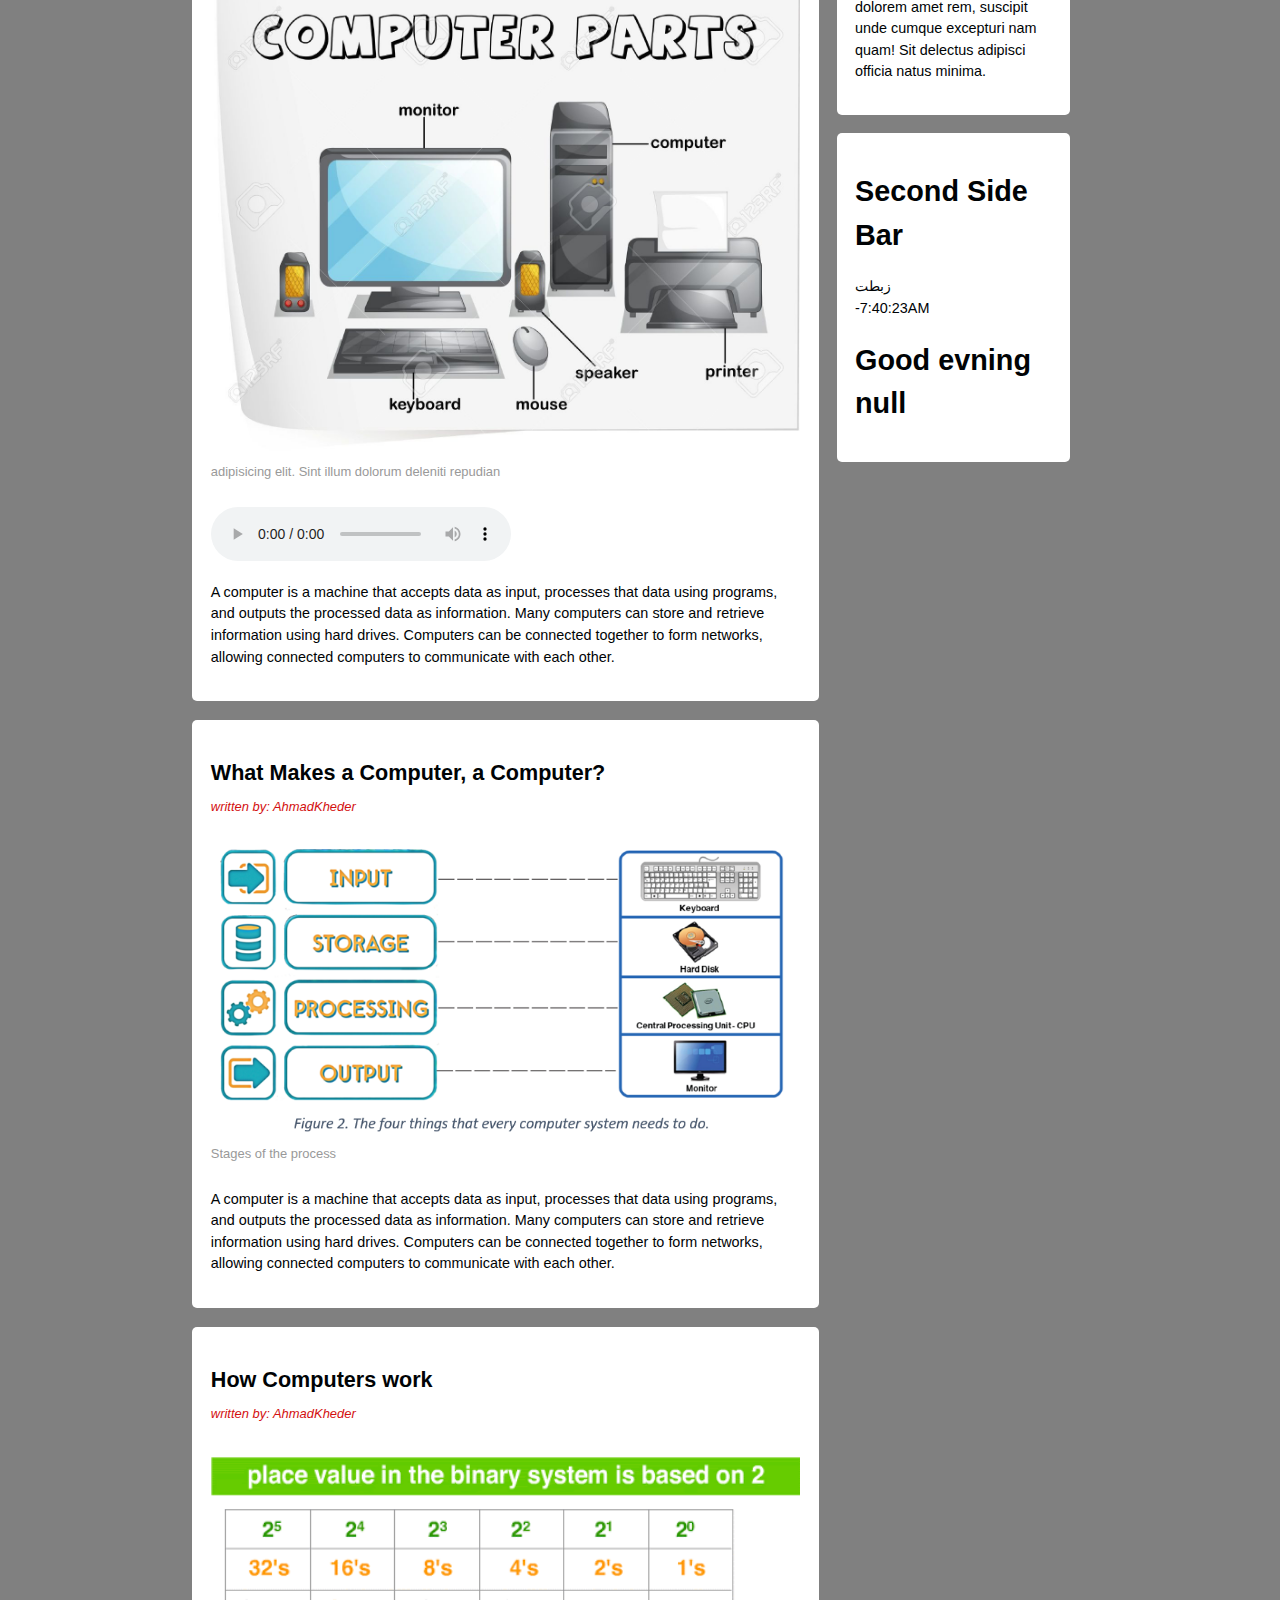
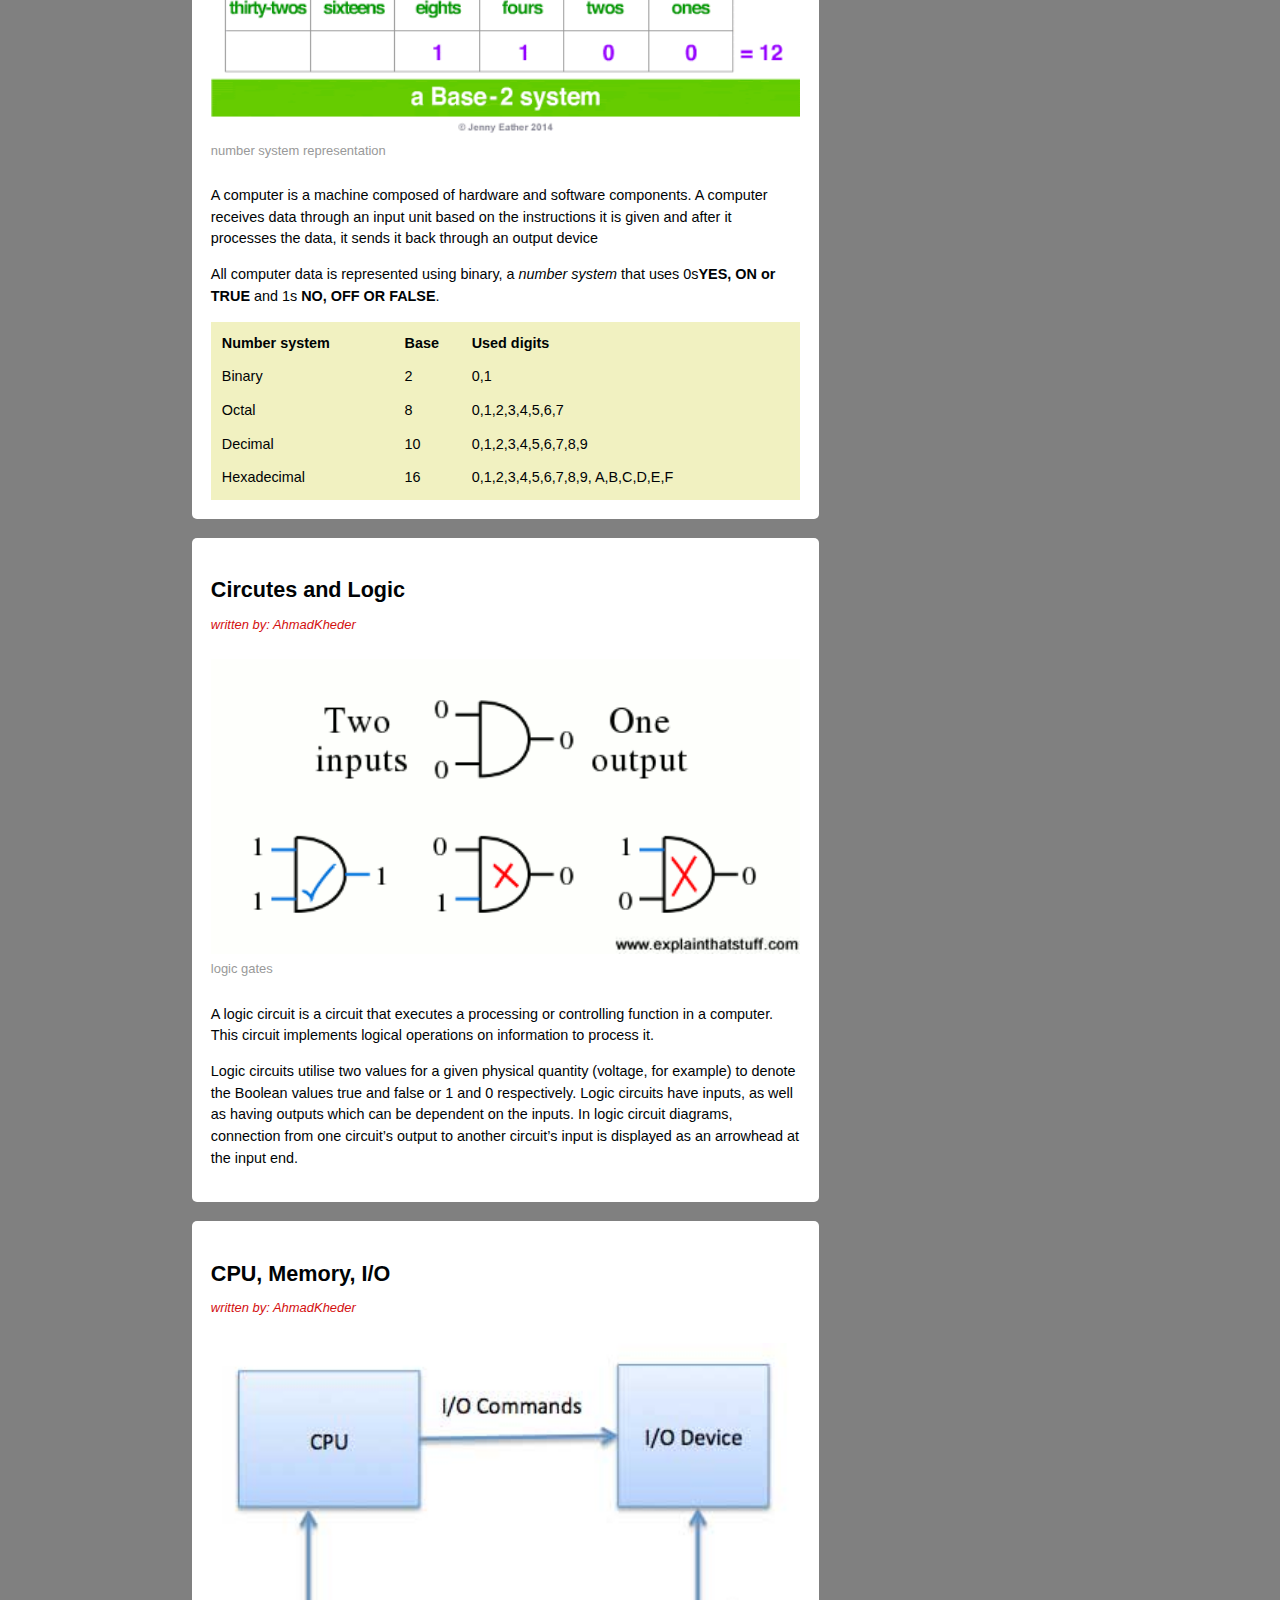
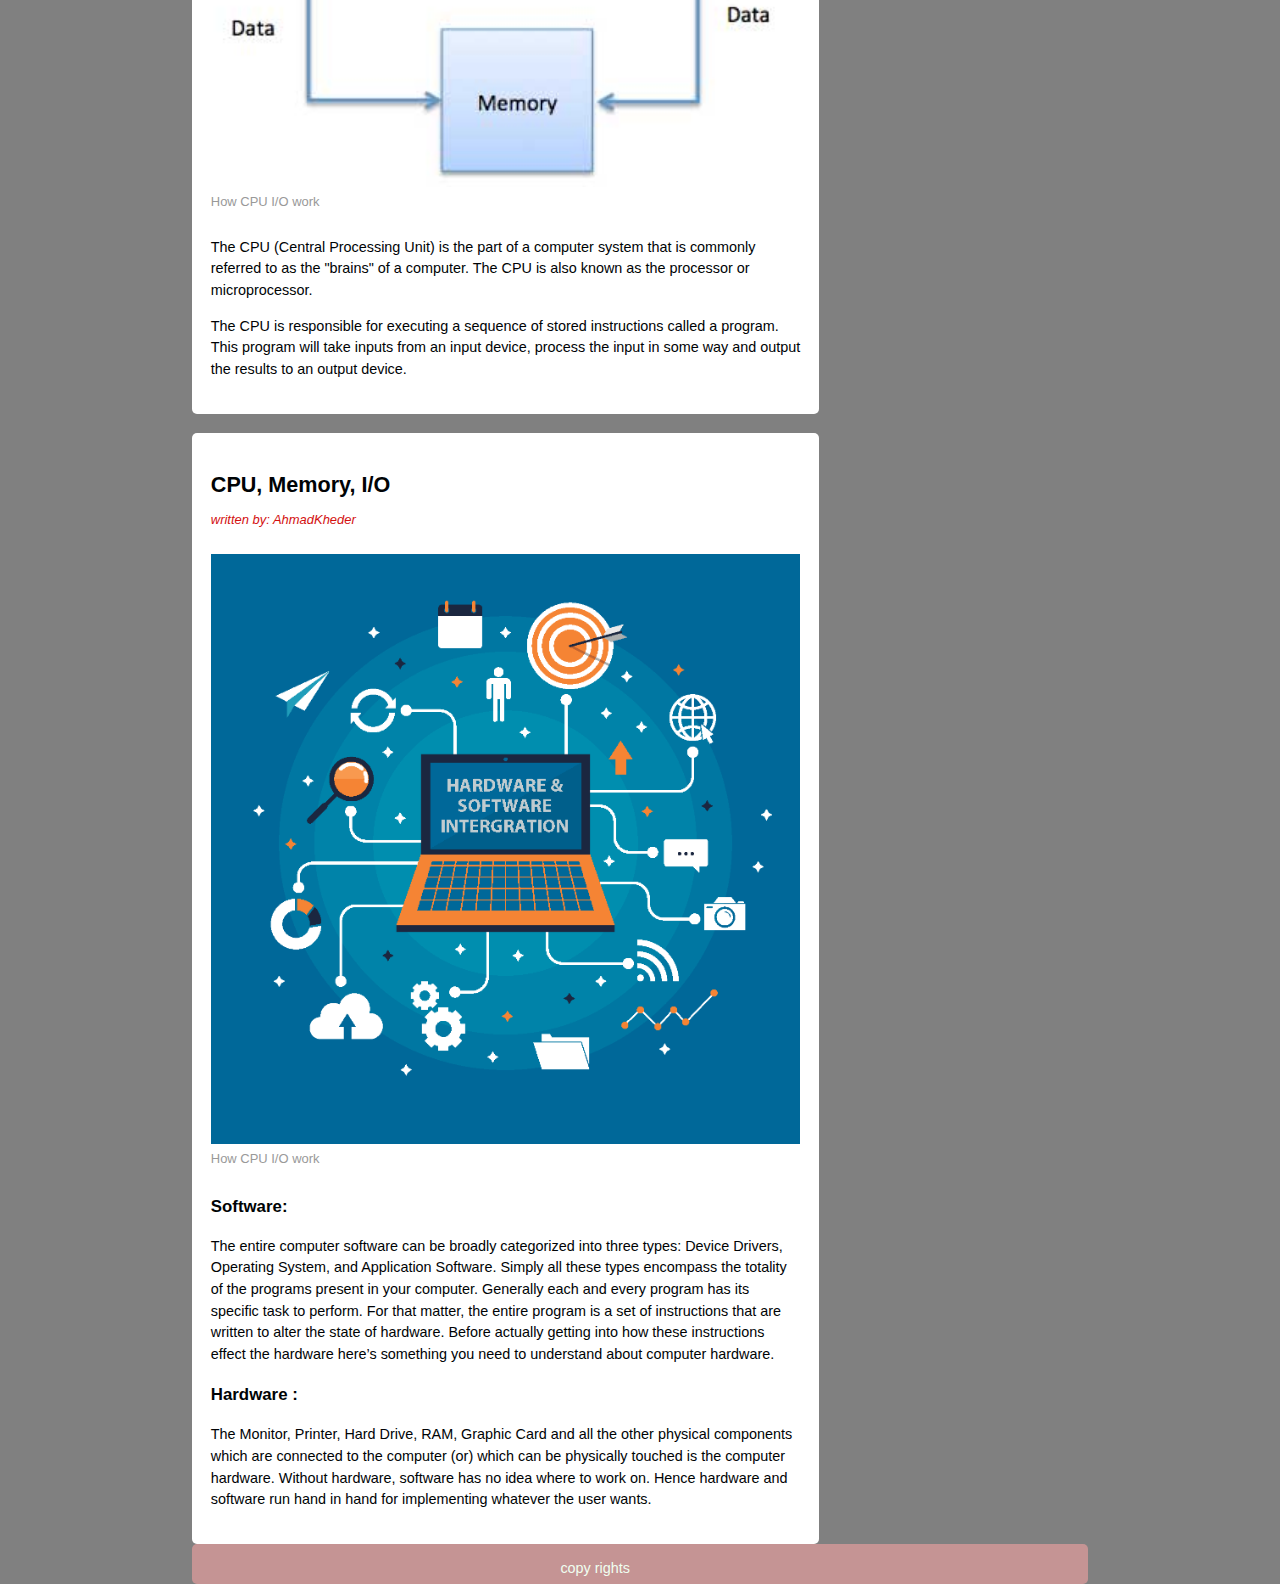
==== commit 57048fa6: "Lab07" ====
--- a/Read06b.html
+++ b/Read06b.html
@@ -369,7 +369,8 @@
         <article class="theSideBar">
             <h1>Second Side Bar</h1>
 
-            <dbi>لم تزبط معنايي</dbi>
+             <!-- <bdi>لم تزبط معنا</bdi> -->
+            <dbi>زبطت</dbi> <br>
           
             <time id="time">
          
@@ -380,14 +381,14 @@
             <h1>
 
 
-                <span id="greeting">Good Aftenoon</span>
+                <span id="greeting"><script>greeting()</script></span>
                 <!-- <bdi>لم تزبط معنا أيضاً</bdi> -->
 
                 <span id="named"></span>
 
                 
                 <script>
-                    greetings()
+                    taName();
                 </script>
 
 
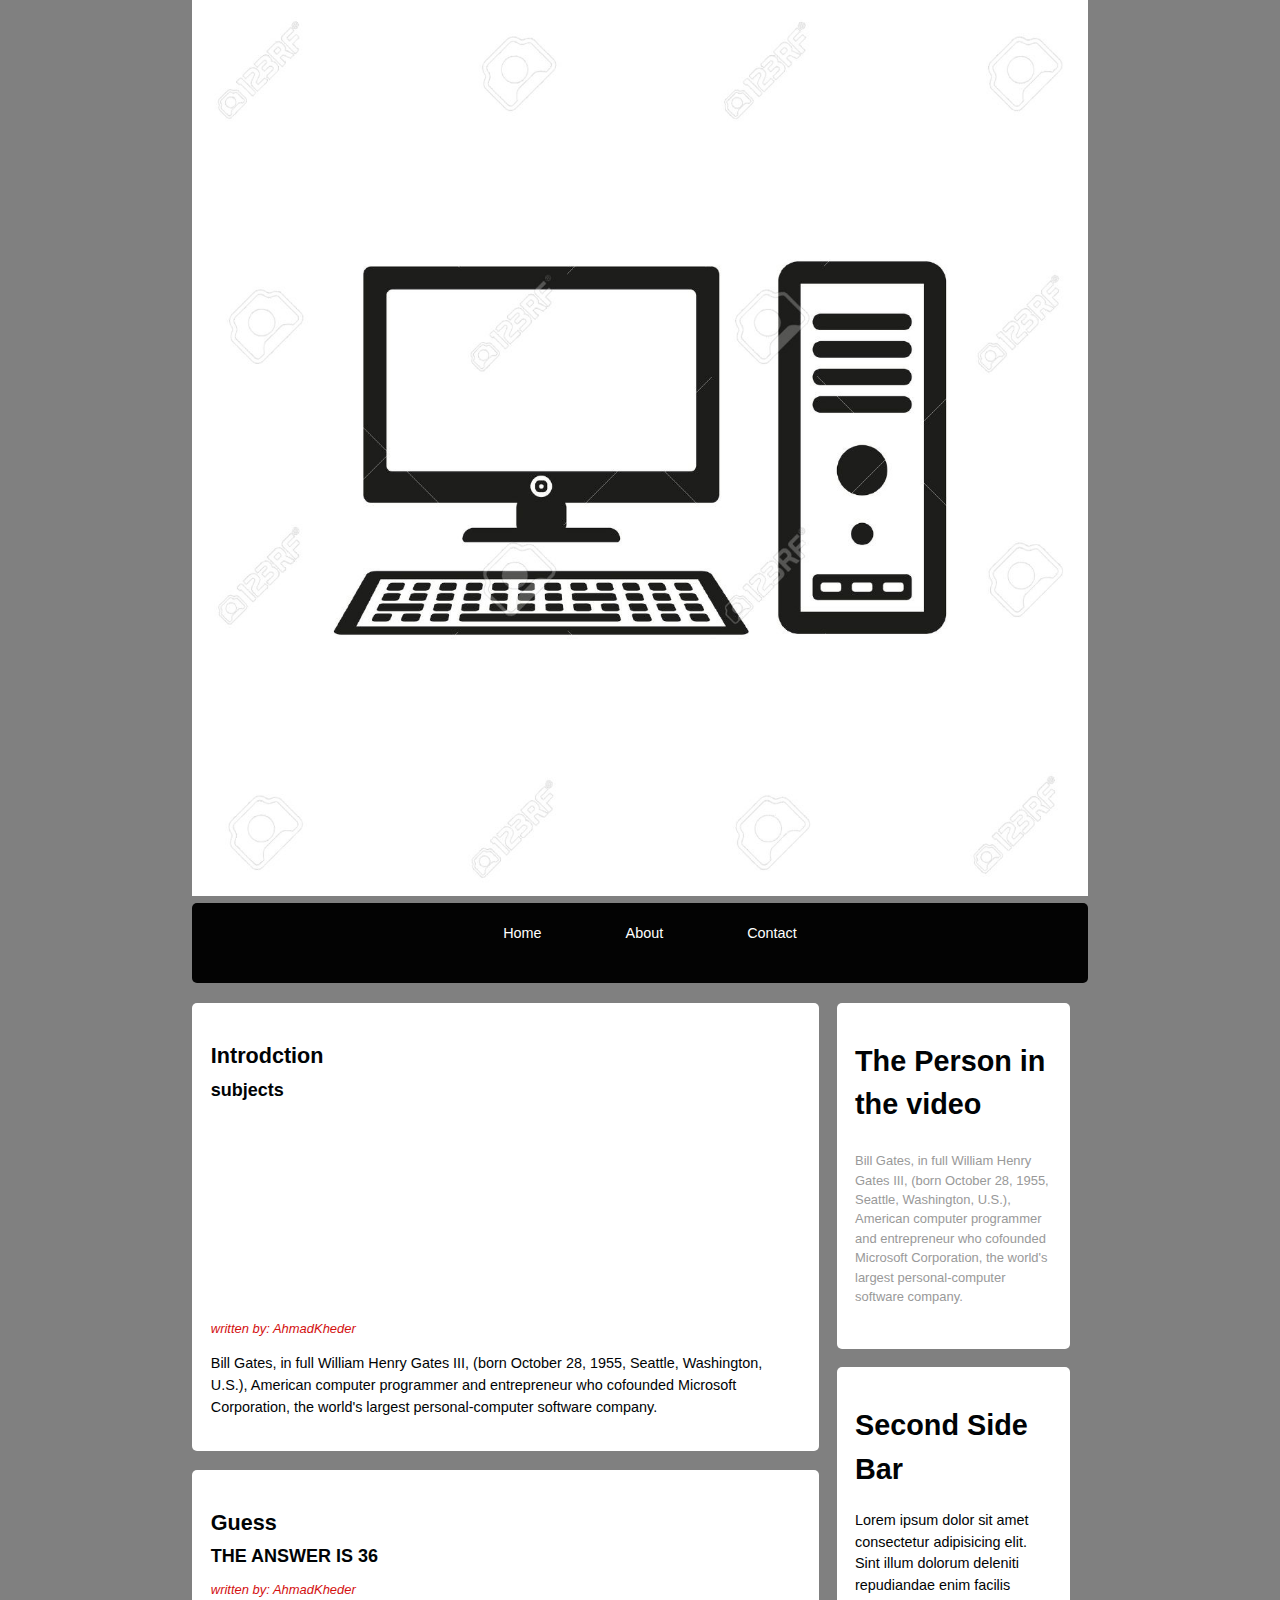
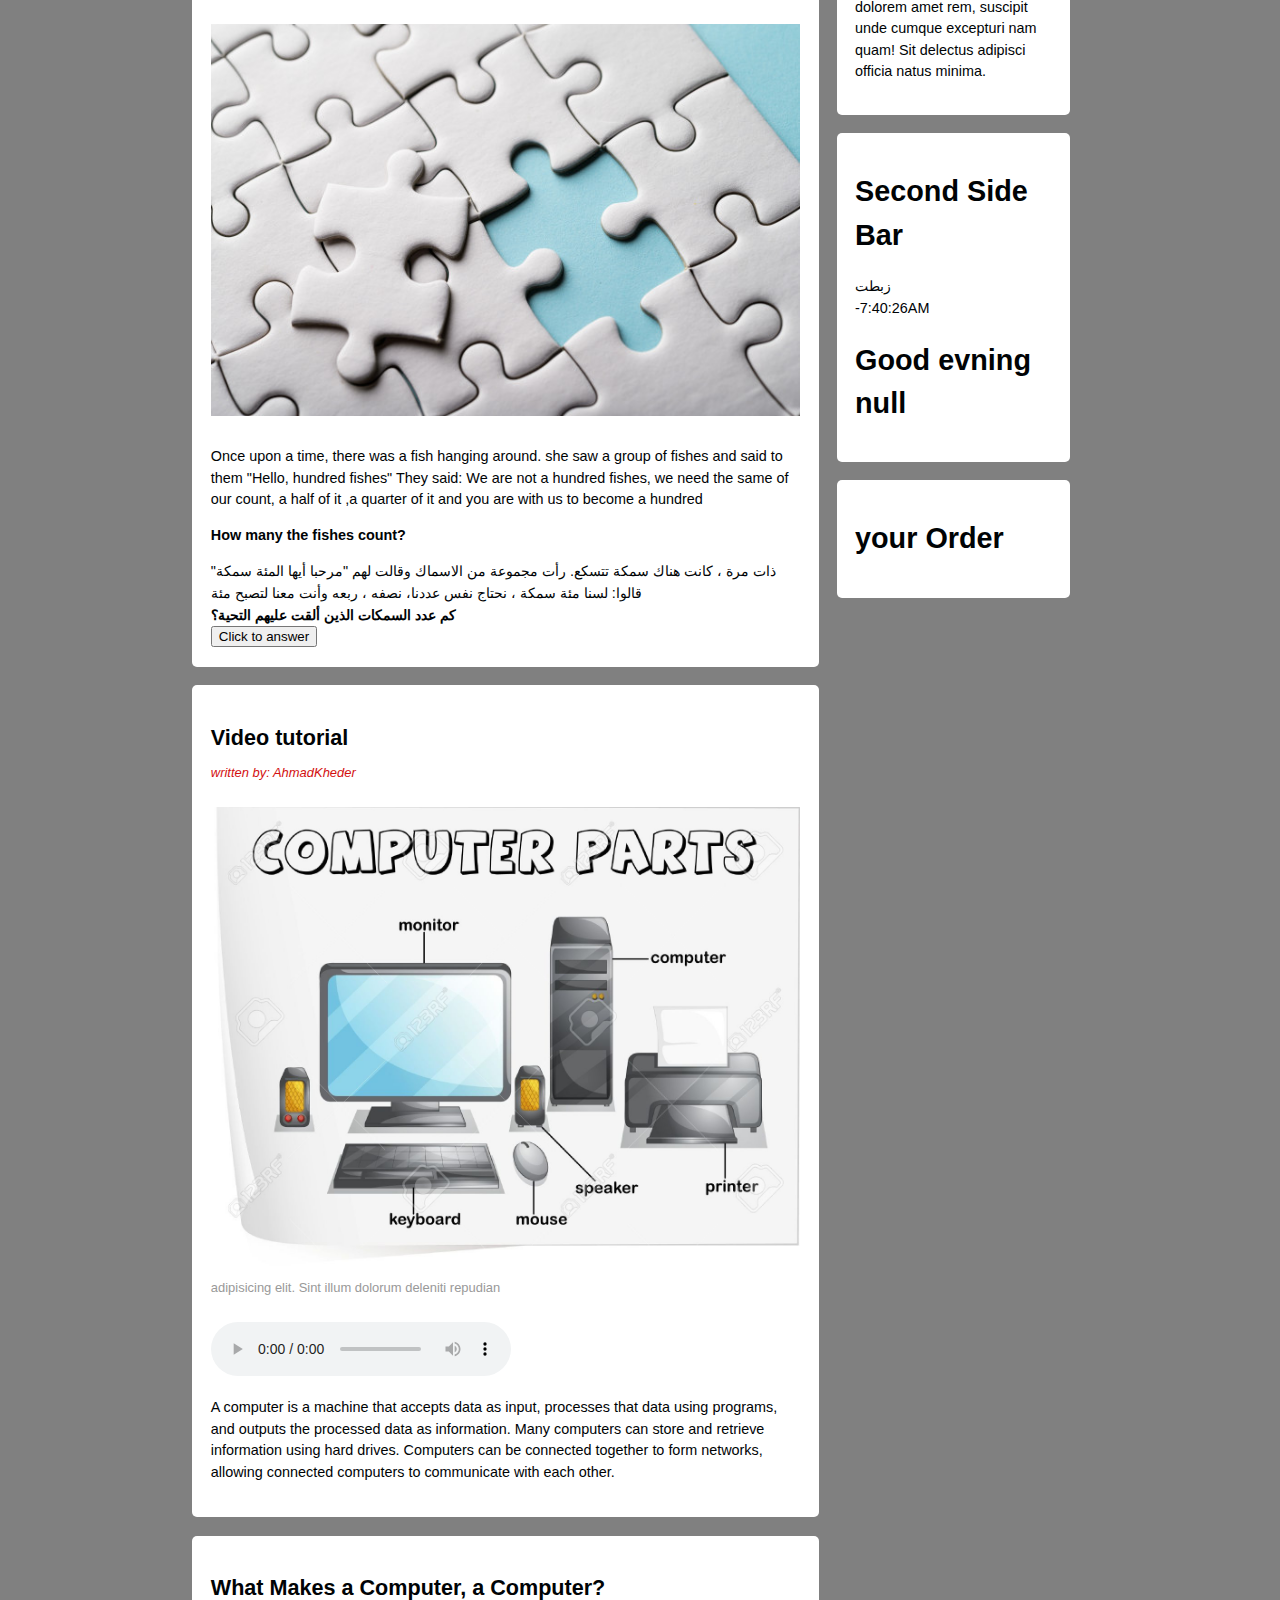
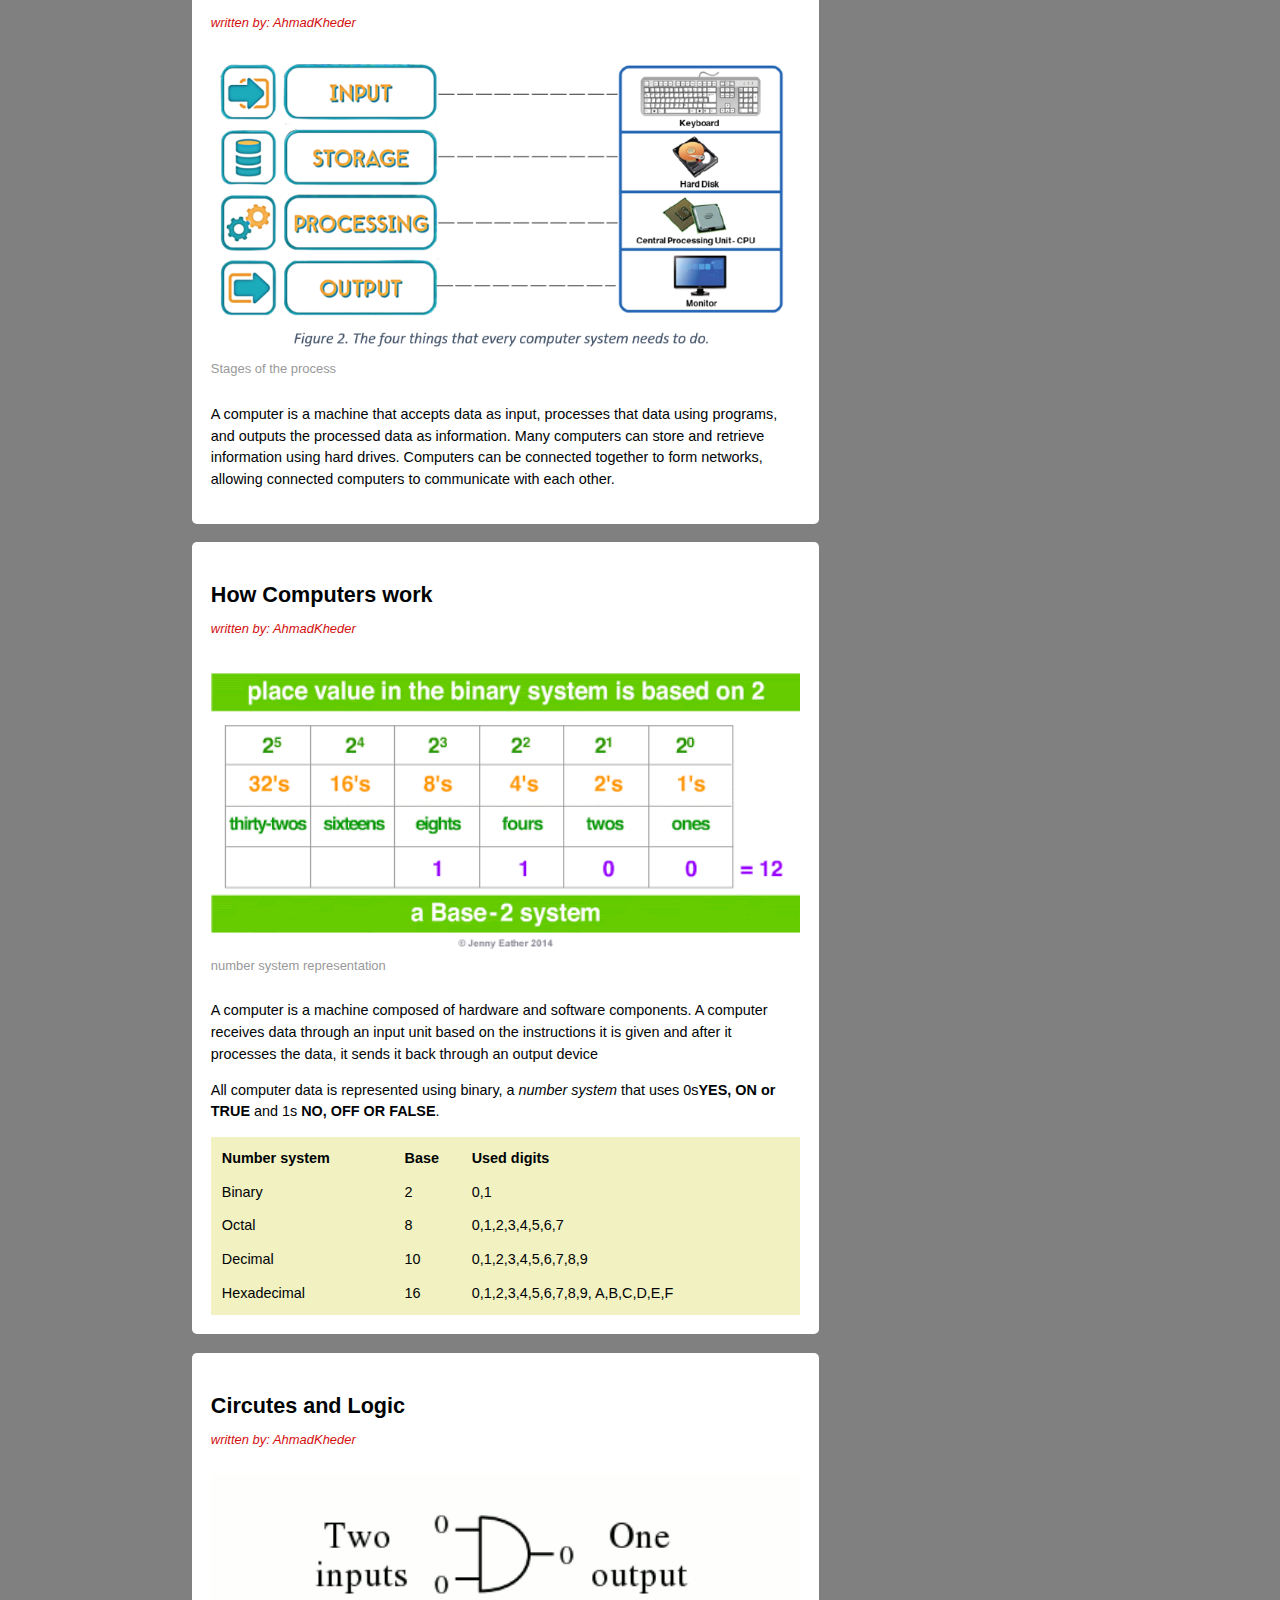
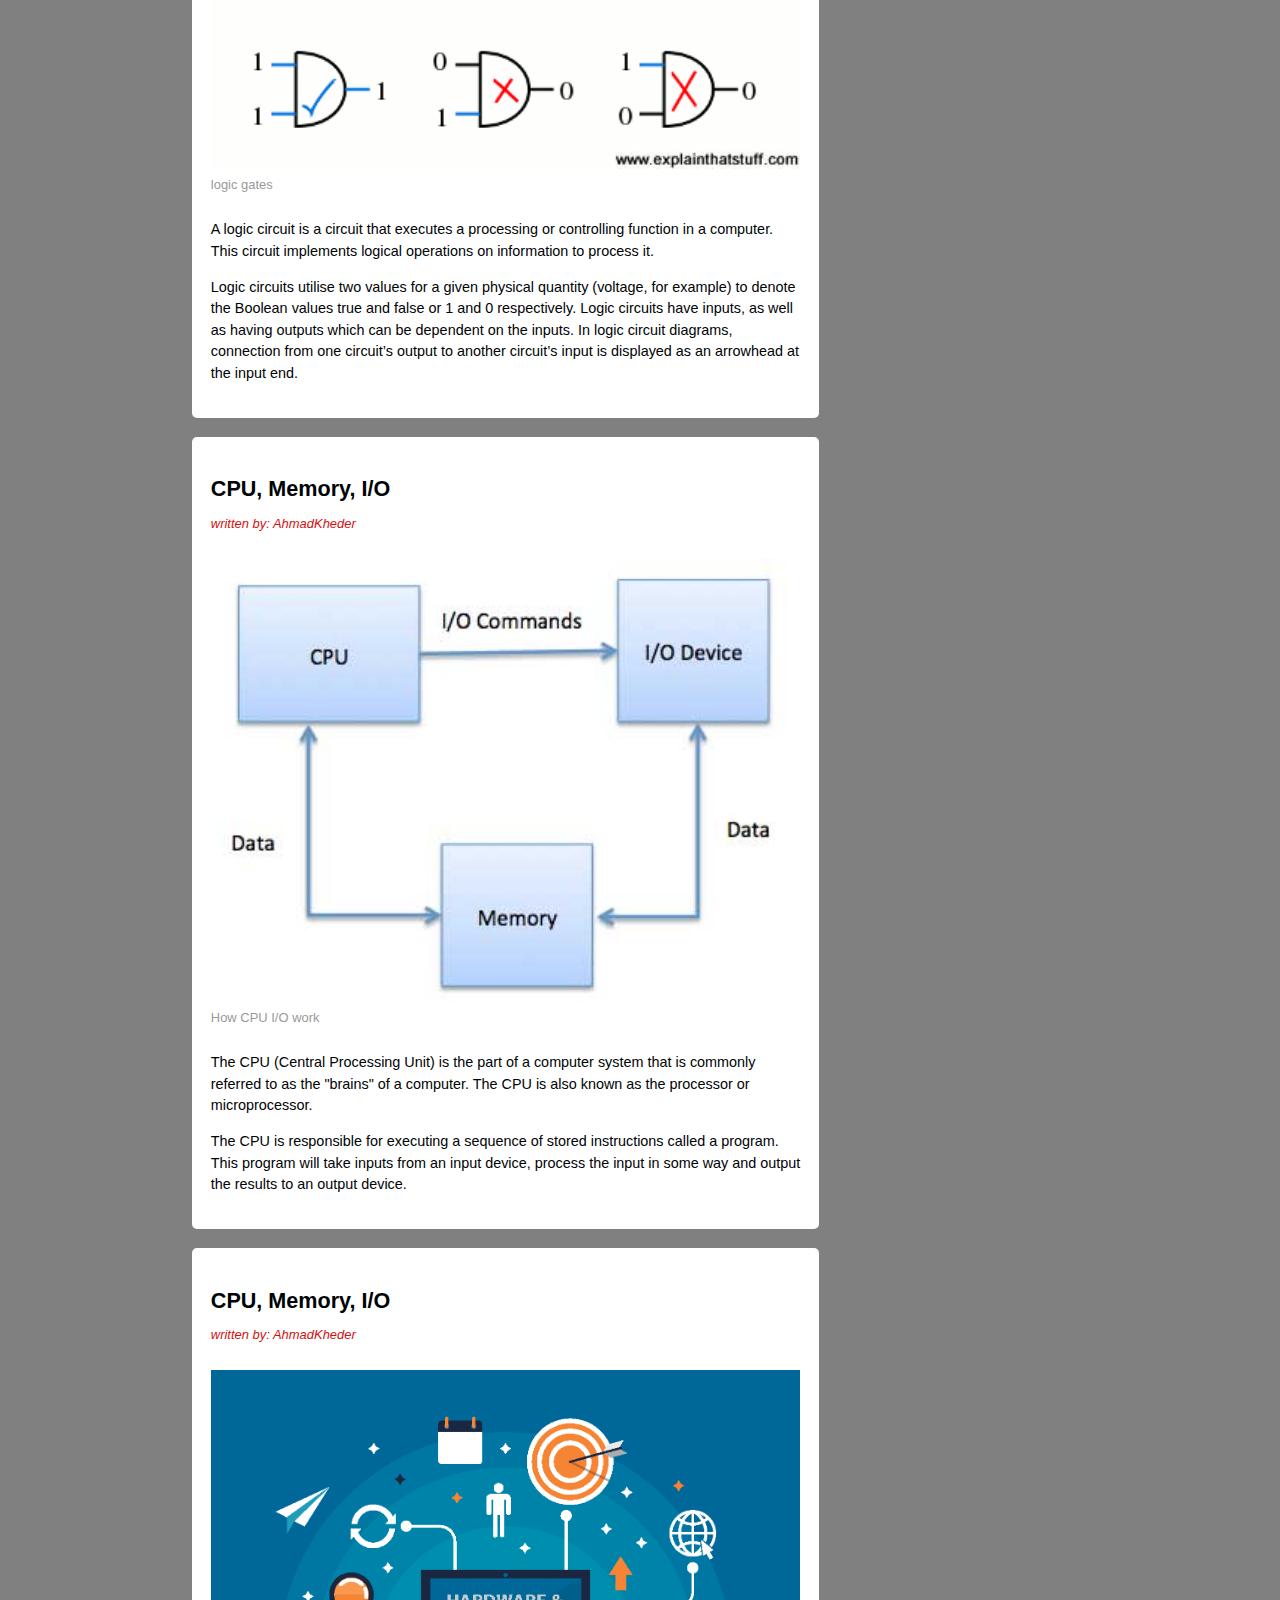
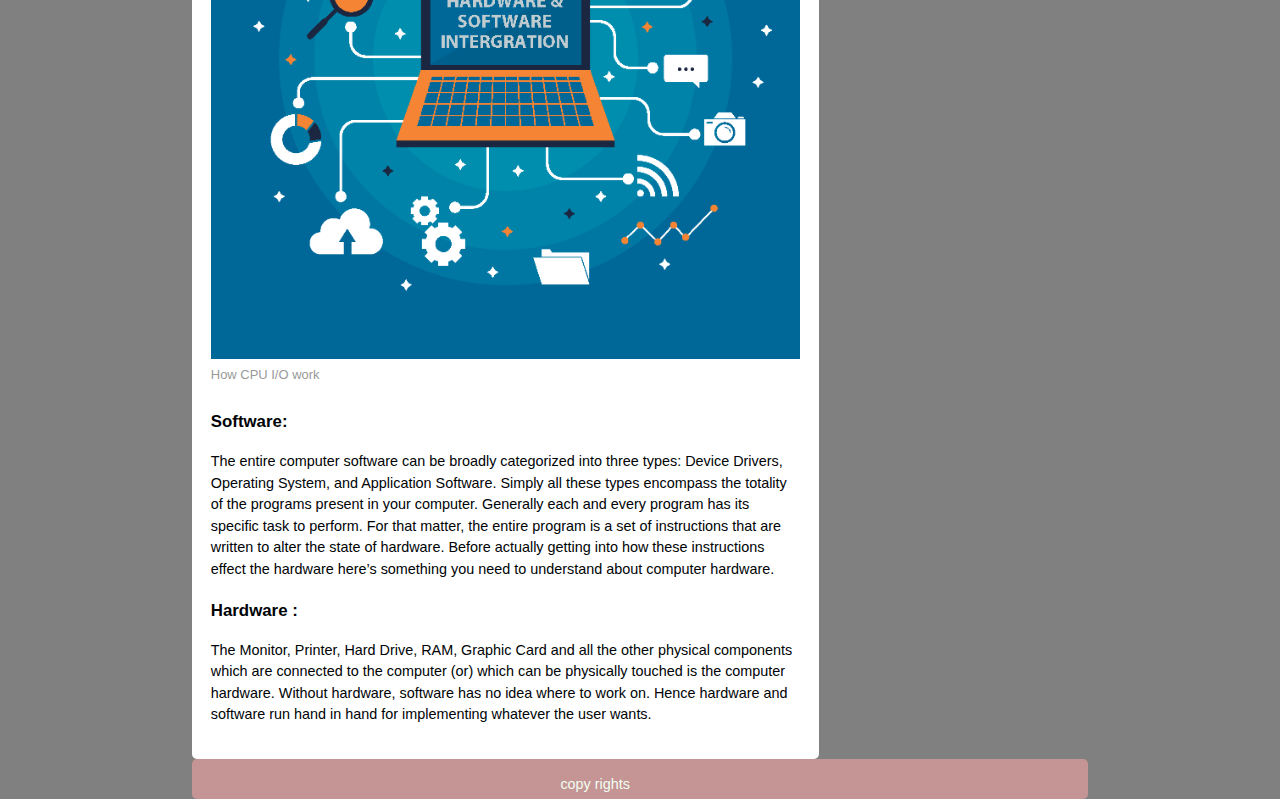
==== commit 66efeb4c: "Lab08" ====
--- a/Read06b.html
+++ b/Read06b.html
@@ -79,7 +79,38 @@
 
 
         <!--  -->
-
+        <section class="top-content">
+            <header>
+                <h2>Guess <br><small>THE ANSWER IS 36</small></h2>
+            </header>
+            <footer>
+                <p class="post-info">written by: AhmadKheder</p>
+            </footer>
+
+
+            <figure>
+
+                <img src="imgs/puzzle.jpg" alt="" width="100%">
+
+            </figure>
+
+
+            <article>
+                <p>Once upon a time, there was a fish hanging around.
+                    she saw a group of fishes and said to them "Hello, hundred fishes"
+                    They said: We are not a hundred fishes, we need the same of our count, a half of it ,a quarter of it
+                    and you are with us to become a hundred
+                </p>
+<p><b>How many the fishes count?</b></p>
+<bdi>ذات مرة ، كانت هناك سمكة تتسكع.
+    رأت مجموعة من الاسماك وقالت لهم "مرحبا أيها المئة سمكة"
+    قالوا: لسنا مئة سمكة ، نحتاج نفس عددنا، نصفه ، ربعه وأنت معنا لتصبح مئة</bdi>
+    
+<br>
+<bdi><b>كم عدد السمكات الذين ألقت عليهم التحية؟</b></bdi>
+<br><button onclick="puzzle()" id="showPrompt">Click to answer</button>
+            </article>
+        </section>
         <section class="top-content">
             <header>
                 <h2>Video tutorial</h2>
@@ -369,24 +400,25 @@
         <article class="theSideBar">
             <h1>Second Side Bar</h1>
 
-             <!-- <bdi>لم تزبط معنا</bdi> -->
+            <!-- <bdi>لم تزبط معنا</bdi> -->
             <dbi>زبطت</dbi> <br>
-          
+
             <time id="time">
-         
+
             </time>
-            <script>             
+            <script>
                 showTime()
-             </script>
+            </script>
             <h1>
 
 
-                <span id="greeting"><script>greeting()</script></span>
+                <span id="greeting">
+                    <script>greeting()</script></span>
                 <!-- <bdi>لم تزبط معنا أيضاً</bdi> -->
 
                 <span id="named"></span>
 
-                
+
                 <script>
                     taName();
                 </script>
@@ -401,8 +433,24 @@
 
     </aside>
 
+
+
+
+    <aside>
+        <article class="theSideBar">
+            <h1>
+                your Order
+            </h1>
+<script> document.write(orderFunc());</script>
+           
+
+
+
+        </article>
+
+
+    </aside>
     <!-- /////////////////// -->
-
 
 
     <footer class="footer">
--- a/css/styleLearn.css
+++ b/css/styleLearn.css
@@ -217,25 +217,30 @@
 
 
 
-
-
-
-
-
-
-
-
-
-
-
-
-
-
-
-
-
-
-
-
-
-
+aside img{
+    width: 100%;
+    height: 50px;
+    padding-bottom: 5px;
+    margin: 0px;
+}
+
+
+
+
+
+
+
+
+
+
+
+
+
+
+
+
+
+
+
+
+
